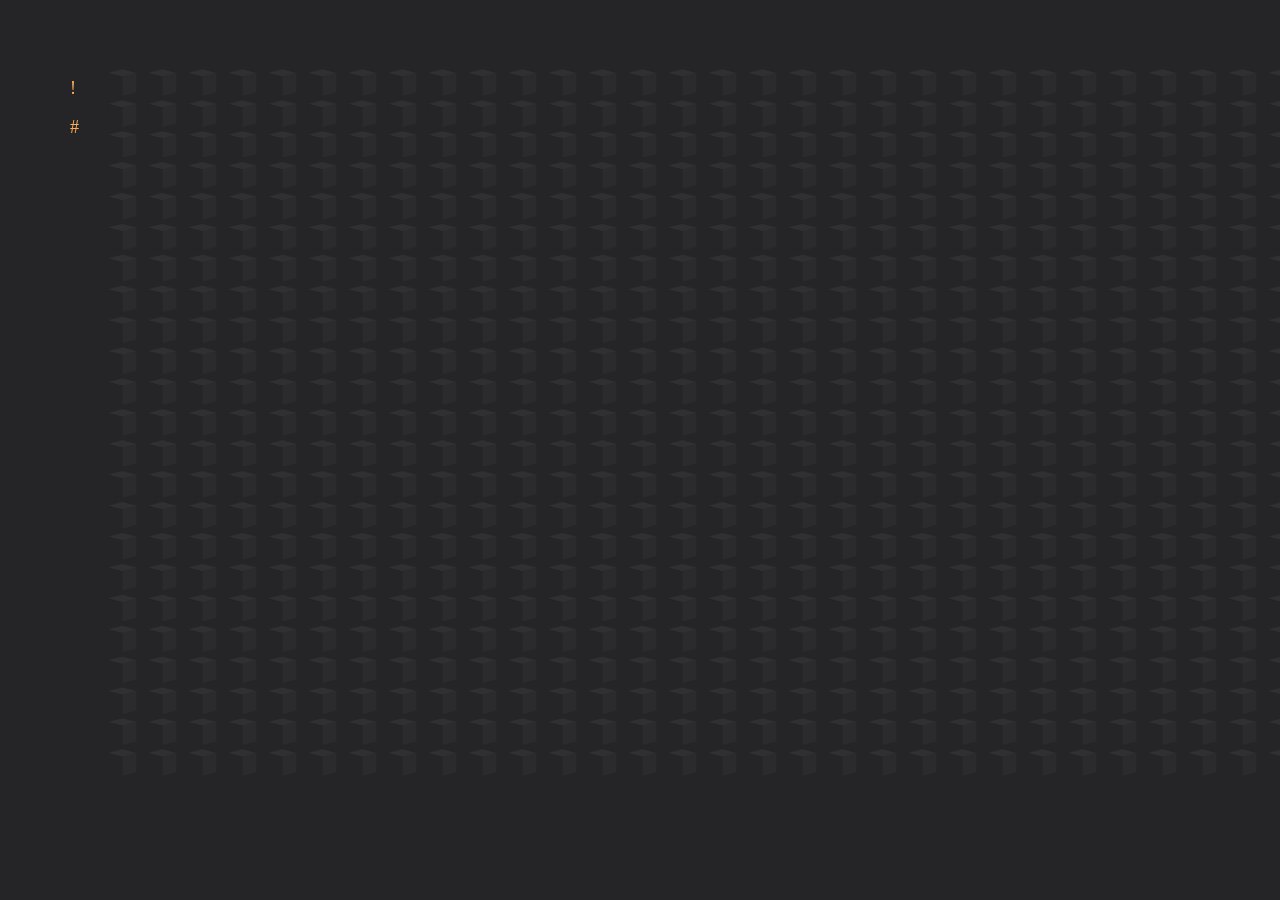
==== projects/p2/index.html @ 1b1463ac "edit" ====
<html>
    <head>
 		<meta charset="utf-8">
        <meta http-equiv="X-UA-Compatible" content="IE=edge,chrome=1">
        <title>Typeface</title>
        <script src="assets/js/jquery.min.js"></script>
		<script src="assets/js/script.js"></script>
       
        <link rel= "stylesheet" href="assets/css/mains.css">
    	
    </head> 
    <body>
    	
	    <div class="assembly">
			<div class='cube ae'></div>
			<div class='cube a ae'></div>
			<div class='cube a ae'></div>
			<div class='cube a ae'></div>
			<div class='cube a ae'></div>
			<div class='cube'></div>
			<div class='cube'></div>
			<div class='cube'></div>
			<div class='cube'></div>
			<div class='cube'></div>
			<div class='cube'></div>
			<div class='cube'></div>
			<div class="cube a"></div>
			<div class='cube a'></div>
			<div class='cube a'></div>
			<div class='cube a'></div>
			<div class='cube a'></div>
			<div class='cube'></div>
			<div class='cube a'></div>
			<div class='cube a'></div>
			<div class='cube a'></div>
			<div class='cube a'></div>
			<div class='cube'></div>
			
		
			  
		</div>
		<div class='second'>
		  	<div class="cube a ae"></div>
			<div class='cube ae'></div>
			<div class='cube a ae'></div>
			<div class='cube ae'></div>
			<div class='cube ae'></div>
			<div class='cube'></div>
			<div class='cube a'></div>
			<div class='cube a'></div>
			<div class='cube a'></div>
			<div class='cube a'></div>
			<div class='cube a'></div>
			<div class='cube'></div>
			<div class="cube a"></div>
			<div class='cube'></div>
			<div class='cube a'></div>
			<div class='cube'></div>
			<div class='cube'></div>
			<div class='cube'></div>
			<div class='cube'></div>
			<div class='cube'></div>
			<div class='cube'></div>
			<div class='cube'></div>
			<div class='cube a'></div>
				 	
				  
		</div>
		<div class='third'>
			<div class="cube ae"></div>
			<div class='cube a ae'></div>
			<div class='cube a ae'></div>
			<div class='cube a ae'></div>
			<div class='cube a ae'></div>
			<div class='cube'></div>
			<div class='cube'></div>
			<div class='cube'></div>
			<div class='cube'></div>
			<div class='cube'></div>
			<div class='cube'></div>
			<div class='cube'></div>
			<div class="cube "></div>
			<div class='cube a'></div>
			<div class='cube'></div>
			<div class='cube'></div>
			<div class='cube'></div>
			<div class='cube'></div>
			<div class='cube'></div>
			<div class='cube'></div>
			<div class='cube a'></div>
			<div class='cube a'></div>
			<div class='cube'></div>
		</div> 
		
		<div class='fourth'>
			<div class="cube"></div>
			<div class='cube'></div>
			<div class='cube'></div>
			<div class='cube'></div>
			<div class='cube'></div>
			<div class='cube'></div>
			<div class='cube'></div>
			<div class='cube'></div>
			<div class='cube'></div>
			<div class='cube'></div>
			<div class='cube'></div>
			<div class='cube'></div>
			<div class="cube"></div>
			<div class='cube'></div>
			<div class='cube'></div>
			<div class='cube'></div>
			<div class='cube'></div>
			<div class='cube'></div>
			<div class='cube'></div>
			<div class='cube'></div>
			<div class='cube'></div>
			<div class='cube'></div>
			<div class='cube a'></div>
		</div> 
		<div class='fifth'>
			<div class="cube a be "></div>
			<div class='cube a  be'></div>
			<div class='cube a be'></div>
			<div class='cube a be'></div>
			<div class='cube a be'></div>
			<div class='cube'></div>
			<div class='cube a'></div>
			<div class='cube '></div>
			<div class='cube '></div>
			<div class='cube '></div>
			<div class='cube a'></div>
			<div class='cube'></div>
			<div class="cube"></div>
			<div class='cube a'></div>
			<div class='cube a'></div>
			<div class='cube a'></div>
			<div class='cube'></div>
			<div class='cube'></div>
			<div class='cube a'></div>
			<div class='cube a'></div>
			<div class='cube a'></div>
			<div class='cube a'></div>
			<div class='cube'></div>
		</div> 
		<div class='sixth'>
			<div class="cube a be"></div>
			<div class='cube be'></div>
			<div class='cube a be'></div>
			<div class='cube  be'></div>
			<div class='cube a be'></div>
			<div class='cube'></div>
			<div class='cube a'></div>
			<div class='cube a'></div>
			<div class='cube a'></div>
			<div class='cube a'></div>
			<div class='cube a'></div>
			<div class='cube'></div>
			<div class="cube a"></div>
			<div class='cube'></div>
			<div class='cube '></div>
			<div class='cube '></div>
			<div class='cube a'></div>
			<div class='cube'></div>
			<div class='cube'></div>
			<div class='cube'></div>
			<div class='cube'></div>
			<div class='cube'></div>
			<div class='cube'></div>
		</div> 
		<div class='seventh'>
			<div class="cube be"></div>
			<div class='cube a be'></div>
			<div class='cube be'></div>
			<div class='cube a be'></div>
			<div class='cube be'></div>
			<div class='cube '></div>
			<div class='cube a'></div>
			<div class='cube'></div>
			<div class='cube'></div>
			<div class='cube'></div>
			<div class='cube '></div>
			<div class='cube '></div>
			<div class="cube  "></div>
			<div class='cube num  a'></div>
			<div class='cube num  a'></div>
			<div class='cube num a'></div>
			<div class='cube num'></div>
			<div class='cube num'></div>
			<div class='cube a'></div>
			<div class='cube a'></div>
			<div class='cube'></div>
			<div class='cube a'></div>
			<div class='cube a'></div>
		</div> 
		<div class='eight'>
			<div class="cube  "></div>
			<div class='cube  '></div>
			<div class='cube '></div>
			<div class='cube '></div>
			<div class='cube num'></div>
			<div class='cube num'></div>
			<div class='cube num'></div>
			<div class='cube num'></div>
			<div class='cube num'></div>
			<div class='cube'></div>
			<div class='cube'></div>
			<div class='cube '></div>
			<div class="cube "></div>
			<div class='cube num '></div>
			<div class='cube'></div>
			<div class='cube num'></div>
			<div class='cube a'></div>
			<div class='cube num '></div>
			<div class='cube'></div>
			<div class='cube'></div>
			<div class='cube a'></div>
			<div class='cube'></div>
			<div class='cube'></div>
		</div> 
		<div class='nine'>
			<div class="cube c"></div>
			<div class='cube a c '></div>
			<div class='cube a c'></div>
			<div class='cube a c'></div>
			<div class='cube c'></div>
			<div class='cube'></div>
			<div class='cube a'></div>
			<div class='cube a'></div>
			<div class='cube a'></div>
			<div class='cube a'></div>
			<div class='cube a'></div>
			<div class='cube'></div>
			<div class="cube"></div>
			<div class='cube num'></div>
			<div class='cube'></div>
			<div class='cube num'></div>
			<div class='cube num'></div>
			<div class='cube num'></div>
			<div class='cube a'></div>
			<div class='cube a'></div>
			<div class='cube'></div>
			<div class='cube a'></div>
			<div class='cube a'></div>
		</div>
		<div class='ten'>
			<div class="cube a c "></div>
			<div class='cube c '></div>
			<div class='cube c '></div>
			<div class='cube c '></div>
			<div class='cube a c  '></div>
			<div class='cube '></div>
			<div class='cube '></div>
			<div class='cube a'></div>
			<div class='cube'></div>
			<div class='cube a'></div>
			<div class='cube'></div>
			<div class='cube'></div>
			<div class="cube a"></div>
			<div class='cube a'></div>
			<div class='cube a'></div>
			<div class='cube a' ></div>
			<div class='cube a'></div>
			<div class='cube'></div>
			<div class='cube'></div>
			<div class='cube'></div>
			<div class='cube'></div>
			<div class='cube'></div>
			<div class='cube'></div>
		</div>
		<div class='eleven'>
			<div class="cube c"></div>
			<div class='cube a c'></div>
			<div class='cube c'></div>
			<div class='cube a c'></div>
			<div class='cube c num'></div>
			<div class='cube'></div>
			<div class='cube a num'></div>
			<div class='cube num'></div>
			<div class='cube num'></div>
			<div class='cube'></div>
			<div class='cube a'></div>
			<div class='cube'></div>
			<div class="cube a"></div>
			<div class='cube'></div>
			<div class='cube a'></div>
			<div class='cube'></div>
			<div class='cube'></div>
			<div class='cube'></div>
			<div class='cube a'></div>
			<div class='cube a'></div>
			<div class='cube'></div>
			<div class='cube'></div>
			<div class='cube'></div>
		</div>
		<div class='twelve'>
			<div class="cube  "></div>
			<div class='cube  '></div>
			<div class='cube bbb ddd'></div>
			<div class='cube  bbb ddd'></div>
			<div class='cube num bbb ddd'></div>
			<div class='cube  aaa bbb ccc ddd'></div>
			<div class='cube num aaa bbb ccc ddd'></div>
			<div class='cube aaa bbb ccc ddd'></div>
			<div class='cube num aaa bbb ccc ddd'></div>
			<div class='cube aaa bbb ccc ddd'></div>
			<div class='cube aaa bbb ccc ddd'></div>
			<div class='cube aaa bbb ccc ddd'></div>
			<div class="cube aaa bbb ccc ddd"></div>
			<div class='cube a aaa bbb ccc ddd'></div>
			<div class='cube aaa bbb ddd'></div>
			<div class='cube a aaa bbb ddd'></div>
			<div class='cube a aaa bbb ddd'></div>
			<div class='cube'></div>
			<div class='cube'></div>
			<div class='cube'></div>
			<div class='cube a '></div>
			<div class='cube a'></div>
			<div class='cube a'></div>
		</div>
		<div class='thirteen'>
			<div class="cube a d"></div>
			<div class='cube a d'></div>
			<div class='cube a d bbb ddd'></div>
			<div class='cube a d bbb ddd'></div>
			<div class='cube num a d bbb ddd'></div>
			<div class='cube num bbb aaa ccc'></div>
			<div class='cube num a bbb  ccc aaa'></div>
			<div class='cube a bbb  ccc aaa'></div>
			<div class='cube num a bbb  ccc aaa bbb'></div>
			<div class='cube a bbb  ccc aaa bbb'></div>
			<div class='cube a bbb  ccc aaa bbb'></div>
			<div class='cube bbb  aaa ccc'></div>
			<div class="cube bbb aaa ccc"></div>
			<div class='cube bbb aaa ccc'></div>
			<div class='cube bbb aaa'></div>
			<div class='cube bbb aaa'></div>
			<div class='cube bbb aaa'></div>
			<div class='cube'></div>
			<div class='cube a'></div>
			<div class='cube a'></div>
			<div class='cube '></div>
			<div class='cube '></div>
			<div class='cube '></div>
		</div>
		<div class='fourteen'>
			<div class="cube a d"></div>
			<div class='cube d'></div>
			<div class='cube d bbb ddd'></div>
			<div class='cube d bbb ddd'></div>
			<div class='cube a d bbb ddd'></div>
			<div class='cube bbb aaa ccc'></div>
			<div class='cube bbb aaa ccc'></div>
			<div class='cube bbb aaa ccc'></div>
			<div class='cube aaa bbb ccc'></div>
			<div class='cube aaa bbb ccc'></div>
			<div class='cube a aaa bbb ccc'></div>
			<div class='cube bbb aaa ccc'></div>
			<div class="cube bbb aaa ccc"></div>
			<div class='cube bbb a aaa ccc'></div>
			<div class='cube bbb aaa '></div>
			<div class='cube bbb a aaa'></div>
			<div class='cube bbb aaa' ></div>
			<div class='cube '></div>
			<div class='cube '></div>
			<div class='cube '></div>
			<div class='cube'></div>
			<div class='cube'></div>
			<div class='cube'></div>
		</div>
		<div class='fifteen'>
			<div class="cube d"></div>
			<div class='cube a d'></div>
			<div class='cube a d aaa bbb ccc ddd'></div>
			<div class='cube a d aaa bbb ccc ddd' ></div>
			<div class='cube  num d aaa bbb ccc ddd'></div>
			<div class='cube'></div>
			<div class='cube num '></div>
			<div class='cube'></div>
			<div class='cube num  aaa bbb'></div>
			<div class='cube aaa bbb'></div>
			<div class='cube a aaa bbb'></div>
			<div class='cube'></div>
			<div class="cube a"></div>
			<div class='cube'></div>
			<div class='cube bbb ccc a'></div>
			<div class='cube bbb ccc'></div>
			<div class='cube bbb ccc a'></div>
			<div class='cube '></div>
			<div class='cube a '></div>
			<div class='cube '></div>
			<div class='cube'></div>
			<div class='cube a'></div>
			<div class='cube a'></div>
		</div>
		<div class='sixteen'>
			<div class="cube "></div>
			<div class='cube '></div>
			<div class='cube aaa bbb ccc ddd'></div>
			<div class='cube aaa bbb ccc ddd'></div>
			<div class='cube  num aaa bbb ccc ddd'></div>
			<div class='cube'></div>
			<div class='cube num '></div>
			<div class='cube'></div>
			<div class='cube num  aaa bbb'></div>
			<div class='cube aaa bbb'></div>
			<div class='cube aaa bbb'></div>
			<div class='cube'></div>
			<div class="cube"></div>
			<div class='cube a'></div>
			<div class='cube bbb ccc'></div>
			<div class='cube bbb ccc a'></div>
			<div class='cube bbb ccc'></div>
			<div class='cube'></div>
			<div class='cube a'></div>
			<div class='cube'></div>
			<div class='cube a'></div>
			<div class='cube'></div>
			<div class='cube a'></div>
		</div>
		<div class='seventeen'>
			<div class="cube a "></div>
			<div class='cube a '></div>
			<div class='cube a aaa bbb ccc'></div>
			<div class='cube a aaa bbb ccc'></div>
			<div class='cube  num a aaa bbb ccc'></div>
			<div class='cube num '></div>
			<div class='cube  num a'></div>
			<div class='cube  num a'></div>
			<div class='cube  num a aaa bbb'></div>
			<div class='cube a aaa bbb'></div>
			<div class='cube a aaa bbb'></div>
			<div class='cube'></div>
			<div class="cube"></div>
			<div class='cube'></div>
			<div class='cube bbb ccc'></div>
			<div class='cube bbb ccc'></div>
			<div class='cube bbb ccc'></div>
			<div class='cube '></div>
			<div class='cube a '></div>
			<div class='cube a '></div>
			<div class='cube'></div>
			<div class='cube'></div>
			<div class='cube a'></div>
		</div>
		<div class='eighteen'>
			<div class="cube a "></div>
			<div class='cube '></div>
			<div class='cube a'></div>
			<div class='cube '></div>
			<div class='cube a'></div>
			<div class='cube aaa bbb ccc'></div>
			<div class='cube aaa bbb ccc'></div>
			<div class='cube a aaa bbb ccc'></div>
			<div class='cube aaa'></div>
			<div class='cube aaa'></div>
			<div class='cube aaa'></div>
			<div class='cube aaa bbb ccc'></div>
			<div class="cube aaa a bbb ccc"></div>
			<div class='cube aaa bbb ccc'></div>
			<div class='cube aaa '></div>
			<div class='cube aaa '></div>
			<div class='cube aaa '></div>
			<div class='cube '></div>
			<div class='cube '></div>
			<div class='cube '></div>
			<div class='cube'></div>
			<div class='cube'></div>
			<div class='cube'></div>
			
			
		</div>
		<div class='nineteen'>
			<div class="cube a "></div>
			<div class='cube '></div>
			<div class='cube a'></div>
			<div class='cube '></div>
			<div class='cube num a'></div>
			<div class='cube num aaa bbb ccc'></div>
			<div class='cube num aaa bbb ccc'></div>
			<div class='cube aaa bbb ccc'></div>
			<div class='cube a aaa'></div>
			<div class='cube aaa'></div>
			<div class='cube aaa'></div>
			<div class='cube ccc aaa bbb'></div>
			<div class="cube ccc a aaa bbb"></div>
			<div class='cube ccc a aaa bbb'></div>
			<div class='cube a aaa'></div>
			<div class='cube a aaa'></div>
			<div class='cube a aaa'></div>
			<div class='cube'></div>
			<div class='cube'></div>
			<div class='cube'></div>
			<div class='cube'></div>
			<div class='cube'></div>
			<div class='cube '></div>
		
		</div>
		<div class='twenty'>
			<div class="cube "></div>
			<div class='cube '></div>
			<div class='cube'></div>
			<div class='cube '></div>
			<div class='cube'></div>
			<div class='cube aaa bbb ccc'></div>
			<div class='cube num aaa bbb ccc'></div>
			<div class='cube a aaa bbb ccc'></div>
			<div class='cube aaa'></div>
			<div class='cube aaa'></div>
			<div class='cube aaa'></div>
			<div class='cube aaa bbb ccc'></div>
			<div class="cube a aaa bbb ccc"></div>
			<div class='cube aaa bbb ccc'></div>
			<div class='cube aaa'></div>
			<div class='cube aaa'></div>
			<div class='cube aaa'></div>
			<div class='cube'></div>
			<div class='cube'></div>
			<div class='cube'></div>
			<div class='cube a'></div>
			<div class='cube'></div>
			<div class='cube'></div>
		
		</div>
		<div class='twentyone'>
			<div class="cube a"></div>
			<div class='cube a '></div>
			<div class='cube a'></div>
			<div class='cube a '></div>
			<div class='cube num a'></div>
			<div class='cube num '></div>
			<div class='cube num a'></div>
			<div class='cube num a'></div>
			<div class='cube num a'></div>
			<div class='cube a'></div>
			<div class='cube a'></div>
			<div class='cube'></div>
			<div class="cube"></div>
			<div class='cube'></div>
			<div class='cube'></div>
			<div class='cube'></div>
			<div class='cube'></div>
			<div class='cube'></div>
			<div class='cube'></div>
			<div class='cube'></div>
			<div class='cube'></div>
			<div class='cube'></div>
			<div class='cube'></div>
		
		</div>
		<div class='twentytwo'>
			<div class="cube a"></div>
			<div class='cube '></div>
			<div class='cube a'></div>
			<div class='cube '></div>
			<div class='cube'></div>
			<div class='cube '></div>
			<div class='cube'></div>
			<div class='cube'></div>
			<div class='cube'></div>
			<div class='cube'></div>
			<div class='cube'></div>
			<div class='cube '></div>
			<div class="cube a"></div>
			<div class='cube a'></div>
			<div class='cube a'></div>
			<div class='cube a'></div>
			<div class='cube a'></div>
			<div class='cube'></div>
			<div class='cube'></div>
			<div class='cube'></div>
			<div class='cube'></div>
			<div class='cube'></div>
			<div class='cube'></div>
		
		</div>
		<div class='twenthree'>
			<div class="cube a "></div>
			<div class='cube '></div>
			<div class='cube'></div>
			<div class='cube '></div>
			<div class='cube num'></div>
			<div class='cube num '></div>
			<div class='cube num a'></div>
			<div class='cube a'></div>
			<div class='cube num a'></div>
			<div class='cube a'></div>
			<div class='cube a'></div>
			<div class='cube'></div>
			<div class="cube"></div>
			<div class='cube'></div>
			<div class='cube'></div>
			<div class='cube'></div>
			<div class='cube a'></div>
			<div class='cube'></div>
			<div class='cube'></div>
			<div class='cube'></div>
			<div class='cube a'></div>
			<div class='cube a'></div>
			<div class='cube'></div>
		
		</div>
		<div class='twentyfour'>
			<div class="cube "></div>
			<div class='cube '></div>
			<div class='cube'></div>
			<div class='cube '></div>
			<div class='cube num'></div>
			<div class='cube'></div>
			<div class='cube num'></div>
			<div class='cube a'></div>
			<div class='cube num'></div>
			<div class='cube'></div>
			<div class='cube'></div>
			<div class='cube'></div>
			<div class="cube a"></div>
			<div class='cube a'></div>
			<div class='cube a'></div>
			<div class='cube a'></div>
			<div class='cube a'></div>
			<div class='cube'></div>
			<div class='cube'></div>
			<div class='cube'></div>
			<div class='cube'></div>
			<div class='cube'></div>
			<div class='cube'></div>
		
		</div>
		<div class='twentyfive'>
			<div class="cube  "></div>
			<div class='cube a'></div>
			<div class='cube a'></div>
			<div class='cube a '></div>
			<div class='cube num'></div>
			<div class='cube '></div>
			<div class='cube num'></div>
			<div class='cube num'></div>
			<div class='cube num a'></div>
			<div class='cube'></div>
			<div class='cube'></div>
			<div class='cube'></div>
			<div class="cube"></div>
			<div class='cube'></div>
			<div class='cube'></div>
			<div class='cube'></div>
			<div class='cube'></div>
			<div class='cube'></div>
			<div class='cube'></div>
			<div class='cube'></div>
			<div class='cube'></div>
			<div class='cube'></div>
			<div class='cube'></div>
		
		</div>
		<div class='twentysix'>
			<div class="cube a "></div>
			<div class='cube '></div>
			<div class='cube '></div>
			<div class='cube a'></div>
			<div class='cube a'></div>
			<div class='cube'></div>
			<div class='cube a'></div>
			<div class='cube a'></div>
			<div class='cube a'></div>
			<div class='cube a'></div>
			<div class='cube a'></div>
			<div class='cube'></div>
			<div class="cube a"></div>
			<div class='cube a'></div>
			<div class='cube a'></div>
			<div class='cube a'></div>
			<div class='cube '></div>
			<div class='cube'></div>
			<div class='cube'></div>
			<div class='cube a'></div>
			<div class='cube'></div>
			<div class='cube'></div>
			<div class='cube'></div>
		
		</div>
		<div class='twentyseven'>
			<div class="cube "></div>
			<div class='cube a '></div>
			<div class='cube'></div>
			<div class='cube a'></div>
			<div class='cube'></div>
			<div class='cube'></div>
			<div class='cube'></div>
			<div class='cube'></div>
			<div class='cube'></div>
			<div class='cube'></div>
			<div class='cube'></div>
			<div class='cube'></div>
			<div class="cube"></div>
			<div class='cube'></div>
			<div class='cube'></div>
			<div class='cube'></div>
			<div class='cube a'></div>
			<div class='cube'></div>
			<div class='cube'></div>
			<div class='cube a'></div>
			<div class='cube'></div>
			<div class='cube'></div>
			<div class='cube'></div>
		
		</div>
		<div class='twentyeight'>
			<div class="cube "></div>
			<div class='cube  '></div>
			<div class='cube'></div>
			<div class='cube '></div>
			<div class='cube'></div>
			<div class='cube '></div>
			<div class='cube '></div>
			<div class='cube a'></div>
			<div class='cube a'></div>
			<div class='cube a'></div>
			<div class='cube '></div>
			<div class='cube'></div>
			<div class="cube a"></div>
			<div class='cube a'></div>
			<div class='cube a'></div>
			<div class='cube a'></div>
			<div class='cube '></div>
			<div class='cube'></div>
			<div class='cube'></div>
			<div class='cube '></div>
			<div class='cube'></div>
			<div class='cube'></div>
			<div class='cube'></div>
		
		</div>
		<div class='twentynine'>
			<div class="cube a"></div>
			<div class='cube a '></div>
			<div class='cube a'></div>
			<div class='cube a'></div>
			<div class='cube a'></div>
			<div class='cube'></div>
			<div class='cube a'></div>
			<div class='cube'></div>
			<div class='cube'></div>
			<div class='cube'></div>
			<div class='cube a'></div>
			<div class='cube'></div>
			<div class="cube"></div>
			<div class='cube'></div>
			<div class='cube'></div>
			<div class='cube'></div>
			<div class='cube'></div>
			<div class='cube'></div>
			<div class='cube'></div>
			<div class='cube a'></div>
			<div class='cube'></div>
			<div class='cube'></div>
			<div class='cube'></div>
		
		</div>
		<div class='minpower'>
			<div class="cube "></div>
			<div class='cube  '></div>
			<div class='cube a' ></div>
			<div class='cube '></div>
			<div class='cube'></div>
			<div class='cube'></div>
			<div class='cube '></div>
			<div class='cube a'></div>
			<div class='cube a'></div>
			<div class='cube a'></div>
			<div class='cube'></div>
			<div class='cube'></div>
			<div class="cube"></div>
			<div class='cube'></div>
			<div class='cube'></div>
			<div class='cube'></div>
			<div class='cube'></div>
			<div class='cube'></div>
			<div class='cube'></div>
			<div class='cube a'></div>
			<div class='cube'></div>
			<div class='cube'></div>
			<div class='cube'></div>
		
		</div>
		<div class='minzzang'>
			<div class="cube a"></div>
			<div class='cube a '></div>
			<div class='cube a'></div>
			<div class='cube a'></div>
			<div class='cube a'></div>
			<div class='cube'></div>
			<div class='cube'></div>
			<div class='cube'></div>
			<div class='cube'></div>
			<div class='cube'></div>
			<div class='cube'></div>
			<div class='cube'></div>
			<div class="cube"></div>
			<div class='cube'></div>
			<div class='cube'></div>
			<div class='cube'></div>
			<div class='cube'></div>
			<div class='cube'></div>
			<div class='cube'></div>
			<div class='cube'></div>
			<div class='cube'></div>
			<div class='cube'></div>
			<div class='cube'></div>
		
		</div>
		<div class="menu">
			<p class="an"> ! </p>
			<p class="bn">#</p>
		</div>
	</body>
</html>
---- projects/p2/assets/css/mains.css ----
body {
  background: #252527;
 
}


div, :before, :after {
  position: absolute;
  top: 150px;
  left: 70px;
  
          transform-style: preserve-3d;
  background: currentColor;
}
.cube {
 
  width: 20px;
  height: 20px;
  -webkit-transform: translateZ(1em);
          transform: translateZ(1em);
 
}


.cube:before, .cube:after {
  width: inherit;
  height: inherit;
  content: '';
}


.cube:before {
  top: 0;
  left: 100%;
  -webkit-transform-origin: 0 50%;
          transform-origin: 0 50%;
  -webkit-transform: rotateY(90deg);
          transform: rotateY(90deg);
  -webkit-filter: brightness(1.15);
          filter: brightness(1.15);
}
.cube:after {
  top: -100%;
  left: 0;
  -webkit-transform-origin: 50% bottom;
          transform-origin: 50% bottom;
  -webkit-transform: rotateX(90deg);
          transform: rotateX(90deg);
  -webkit-filter: brightness(1.3);
          filter: brightness(1.3);
}
.assembly {
  -webkit-transform: rotateX(-15deg) rotateY(-45deg) ;
          transform: rotateX(-15deg) rotateY(-45deg);

} 

.assembly > :nth-child(22n + 1) {
  top: calc(50% + -6em);
  color: #252527;
  
}

.assembly > :nth-child(22n + 2) {
  top: calc(50% + -4em);
  color: #252527;
 
}

.assembly > :nth-child(22n + 3) {
  top: calc(50% + -2em);
  color: #252527;
}


.assembly > :nth-child(22n + 4) {
  top: calc(50% + 0em);
  color: #252527;
}

.assembly > :nth-child(22n + 5) {
  top: calc(50% + 2em);
  color: #252527;
}

.assembly > :nth-child(22n + 6) {
  top: calc(50% + 4em);
  color: #252527;
}
.assembly > :nth-child(22n + 7) {
  top: calc(50% + 6em);
  color: #252527;
}
.assembly > :nth-child(22n + 8) {
  top: calc(50% + 8em);
  color: #252527;
}
.assembly > :nth-child(22n + 9) {
  top: calc(50% + 10em);
  color: #252527;
}
.assembly > :nth-child(22n + 10) {
  top: calc(50% + 12em);
  color: #252527;
}
.assembly > :nth-child(22n + 11) {
  top: calc(50% + 14em);
  color: #252527;
}

.assembly > :nth-child(22n + 12) {
  top: calc(50% + 16em);
  color: #252527;
}
.assembly > :nth-child(22n + 13) {
  top: calc(50% + 18em);
  color: #252527;
}
.assembly > :nth-child(22n + 14) {
  top: calc(50% + 20em);
  color: #252527;
}
.assembly > :nth-child(22n + 15) {
  top: calc(50% + 22em);
  color: #252527;
}
.assembly > :nth-child(22n + 16) {
  top: calc(50% + 24em);
  color: #252527;
}
.assembly > :nth-child(22n + 17) {
  top: calc(50% + 26em);
  color: #252527;
}
.assembly > :nth-child(22n + 18) {
  top: calc(50% + 28em);
  color: #252527;
}
.assembly > :nth-child(22n + 19) {
  top: calc(50% + 30em);
  color: #252527;
}
.assembly > :nth-child(22n + 20) {
  top: calc(50% + 32em);
  color: #252527;
}
.assembly > :nth-child(22n + 21) {
  top: calc(50% + 34em);
  color: #252527;
}
.assembly > :nth-child(22n + 22) {
  top: calc(50% + 36em);
  color: #252527;
}
.assembly > :nth-child(22n + 23) {
  top: calc(50% + 38em);
  color: #252527;
}

.second  {
  background-color: pink;
  float: left;
  left:110px;
  -webkit-transform: rotateX(-15deg) rotateY(-45deg);
          transform: rotateX(-15deg) rotateY(-45deg);
}
.second > :nth-child(22n + 1) {
  top: calc(50% + -6em);
  color: #252527;
  animation-delay: -2.2s;
}

.second > :nth-child(22n + 2) {
  top: calc(50% + -4em);
  color: #252527;
  animation-delay: -2.2s;
}

.second > :nth-child(22n + 3) {
  top: calc(50% + -2em);
  color: #252527;
}


.second > :nth-child(22n + 4) {
  top: calc(50% + 0em);
  color: #252527;
}

.second > :nth-child(22n + 5) {
  top: calc(50% + 2em);
  color: #252527;
}

.second > :nth-child(22n + 6) {
  top: calc(50% + 4em);
  color: #252527;
}
.second > :nth-child(22n + 7) {
  top: calc(50% + 6em);
  color: #252527;
}
.second > :nth-child(22n + 8) {
  top: calc(50% + 8em);
  color: #252527;
}
.second > :nth-child(22n + 9) {
  top: calc(50% + 10em);
  color: #252527;
}
.second > :nth-child(22n + 10) {
  top: calc(50% + 12em);
  color: #252527;
}
.second > :nth-child(22n + 11) {
  top: calc(50% + 14em);
  color: #252527;
}

.second > :nth-child(22n + 12) {
  top: calc(50% + 16em);
  color: #252527;
}
.second > :nth-child(22n + 13) {
  top: calc(50% + 18em);
  color: #252527;
}
.second > :nth-child(22n + 14) {
  top: calc(50% + 20em);
  color: #252527;
}
.second > :nth-child(22n + 15) {
  top: calc(50% + 22em);
  color: #252527;
}
.second > :nth-child(22n + 16) {
  top: calc(50% + 24em);
  color: #252527;
}
.second > :nth-child(22n + 17) {
  top: calc(50% + 26em);
  color: #252527;
}
.second > :nth-child(22n + 18) {
  top: calc(50% + 28em);
  color: #252527;
}
.second > :nth-child(22n + 19) {
  top: calc(50% + 30em);
  color: #252527;
}
.second > :nth-child(22n + 20) {
  top: calc(50% + 32em);
  color: #252527;
}
.second > :nth-child(22n + 21) {
  top: calc(50% + 34em);
  color: #252527;
}
.second > :nth-child(22n + 22) {
  top: calc(50% + 36em);
  color: #252527;
}
.second > :nth-child(22n + 23) {
  top: calc(50% + 38em);
  color: #252527;
}


.third {
  float: left;
  left:150px;
  -webkit-transform: rotateX(-15deg) rotateY(-45deg);
          transform: rotateX(-15deg) rotateY(-45deg);
}
.third > :nth-child(22n + 1) {
  top: calc(50% + -6em);
  color: #252527;
  animation-delay: -2.2s;
}

.third > :nth-child(22n + 2) {
  top: calc(50% + -4em);
  color: #252527;
  animation-delay: -2.2s;
}

.third > :nth-child(22n + 3) {
  top: calc(50% + -2em);
  color: #252527;
}


.third > :nth-child(22n + 4) {
  top: calc(50% + 0em);
  color: #252527;
}

.third > :nth-child(22n + 5) {
  top: calc(50% + 2em);
  color: #252527;
}

.third > :nth-child(22n + 6) {
  top: calc(50% + 4em);
  color: #252527;
}
.third > :nth-child(22n + 7) {
  top: calc(50% + 6em);
  color: #252527;
}
.third > :nth-child(22n + 8) {
  top: calc(50% + 8em);
  color: #252527;
}
.third > :nth-child(22n + 9) {
  top: calc(50% + 10em);
  color: #252527;
}
.third > :nth-child(22n + 10) {
  top: calc(50% + 12em);
  color: #252527;
}
.third > :nth-child(22n + 11) {
  top: calc(50% + 14em);
  color: #252527;
}

.third > :nth-child(22n + 12) {
  top: calc(50% + 16em);
  color: #252527;
}
.third > :nth-child(22n + 13) {
  top: calc(50% + 18em);
  color: #252527;
}
.third > :nth-child(22n + 14) {
  top: calc(50% + 20em);
  color: #252527;
}
.third > :nth-child(22n + 15) {
  top: calc(50% + 22em);
  color: #252527;
}
.third > :nth-child(22n + 16) {
  top: calc(50% + 24em);
  color: #252527;
}
.third > :nth-child(22n + 17) {
  top: calc(50% + 26em);
  color: #252527;
}
.third > :nth-child(22n + 18) {
  top: calc(50% + 28em);
  color: #252527;
}
.third > :nth-child(22n + 19) {
  top: calc(50% + 30em);
  color: #252527;
}
.third > :nth-child(22n + 20) {
  top: calc(50% + 32em);
  color: #252527;
}
.third > :nth-child(22n + 21) {
  top: calc(50% + 34em);
  color: #252527;
}
.third > :nth-child(22n + 22) {
  top: calc(50% + 36em);
  color: #252527;
}
.third > :nth-child(22n + 23) {
  top: calc(50% + 38em);
  color: #252527;
}

.fourth{
  float: left;
  left:190px;
  -webkit-transform: rotateX(-15deg) rotateY(-45deg);
          transform: rotateX(-15deg) rotateY(-45deg);
}
.fourth > :nth-child(22n + 1) {
  top: calc(50% + -6em);
  color: #252527;
  animation-delay: -2.2s;
}

.fourth > :nth-child(22n + 2) {
  top: calc(50% + -4em);
  color: #252527;
  animation-delay: -2.2s;
}

.fourth > :nth-child(22n + 3) {
  top: calc(50% + -2em);
  color: #252527;
}


.fourth > :nth-child(22n + 4) {
  top: calc(50% + 0em);
  color: #252527;
}

.fourth > :nth-child(22n + 5) {
  top: calc(50% + 2em);
  color: #252527;
}

.fourth > :nth-child(22n + 6) {
  top: calc(50% + 4em);
  color: #252527;
}
.fourth > :nth-child(22n + 7) {
  top: calc(50% + 6em);
  color: #252527;
}
.fourth > :nth-child(22n + 8) {
  top: calc(50% + 8em);
  color: #252527;
}
.fourth > :nth-child(22n + 9) {
  top: calc(50% + 10em);
  color: #252527;
}
.fourth > :nth-child(22n + 10) {
  top: calc(50% + 12em);
  color: #252527;
}
.fourth > :nth-child(22n + 11) {
  top: calc(50% + 14em);
  color: #252527;
}

.fourth > :nth-child(22n + 12) {
  top: calc(50% + 16em);
  color: #252527;
}
.fourth > :nth-child(22n + 13) {
  top: calc(50% + 18em);
  color: #252527;
}
.fourth > :nth-child(22n + 14) {
  top: calc(50% + 20em);
  color: #252527;
}
.fourth > :nth-child(22n + 15) {
  top: calc(50% + 22em);
  color: #252527;
}
.fourth > :nth-child(22n + 16) {
  top: calc(50% + 24em);
  color: #252527;
}
.fourth > :nth-child(22n + 17) {
  top: calc(50% + 26em);
  color: #252527;
}
.fourth > :nth-child(22n + 18) {
  top: calc(50% + 28em);
  color: #252527;
}
.fourth > :nth-child(22n + 19) {
  top: calc(50% + 30em);
  color: #252527;
}
.fourth > :nth-child(22n + 20) {
  top: calc(50% + 32em);
  color: #252527;
}
.fourth > :nth-child(22n + 21) {
  top: calc(50% + 34em);
  color: #252527;
}
.fourth > :nth-child(22n + 22) {
  top: calc(50% + 36em);
  color: #252527;
}
.fourth > :nth-child(22n + 23) {
  top: calc(50% + 38em);
  color: #252527;
}

.fifth{
  float: left;
  left:230px;
  -webkit-transform: rotateX(-15deg) rotateY(-45deg);
          transform: rotateX(-15deg) rotateY(-45deg);
}
.fifth > :nth-child(22n + 1) {
  top: calc(50% + -6em);
  color: #252527;
  animation-delay: -2.2s;
}

.fifth > :nth-child(22n + 2) {
  top: calc(50% + -4em);
  color: #252527;
  animation-delay: -2.2s;
}

.fifth > :nth-child(22n + 3) {
  top: calc(50% + -2em);
  color: #252527;
}


.fifth > :nth-child(22n + 4) {
  top: calc(50% + 0em);
  color: #252527;
}

.fifth > :nth-child(22n + 5) {
  top: calc(50% + 2em);
  color: #252527;
}

.fifth > :nth-child(22n + 6) {
  top: calc(50% + 4em);
  color: #252527;
}
.fifth > :nth-child(22n + 7) {
  top: calc(50% + 6em);
  color: #252527;
}
.fifth > :nth-child(22n + 8) {
  top: calc(50% + 8em);
  color: #252527;
}
.fifth > :nth-child(22n + 9) {
  top: calc(50% + 10em);
  color: #252527;
}
.fifth > :nth-child(22n + 10) {
  top: calc(50% + 12em);
  color: #252527;
}
.fifth > :nth-child(22n + 11) {
  top: calc(50% + 14em);
  color: #252527;
}

.fifth > :nth-child(22n + 12) {
  top: calc(50% + 16em);
  color: #252527;
}
.fifth > :nth-child(22n + 13) {
  top: calc(50% + 18em);
  color: #252527;
}
.fifth > :nth-child(22n + 14) {
  top: calc(50% + 20em);
  color: #252527;
}
.fifth > :nth-child(22n + 15) {
  top: calc(50% + 22em);
  color: #252527;
}
.fifth > :nth-child(22n + 16) {
  top: calc(50% + 24em);
  color: #252527;
}
.fifth > :nth-child(22n + 17) {
  top: calc(50% + 26em);
  color: #252527;
}
.fifth > :nth-child(22n + 18) {
  top: calc(50% + 28em);
  color: #252527;
}
.fifth > :nth-child(22n + 19) {
  top: calc(50% + 30em);
  color: #252527;
}
.fifth > :nth-child(22n + 20) {
  top: calc(50% + 32em);
  color: #252527;
}
.fifth > :nth-child(22n + 21) {
  top: calc(50% + 34em);
  color: #252527;
}
.fifth > :nth-child(22n + 22) {
  top: calc(50% + 36em);
  color: #252527;
}
.fifth > :nth-child(22n + 23) {
  top: calc(50% + 38em);
  color: #252527;
}

.sixth{
  float: left;
  left:270px;
  -webkit-transform: rotateX(-15deg) rotateY(-45deg);
          transform: rotateX(-15deg) rotateY(-45deg);
}
.sixth > :nth-child(22n + 1) {
  top: calc(50% + -6em);
  color: #252527;
  animation-delay: -2.2s;
}

.sixth > :nth-child(22n + 2) {
  top: calc(50% + -4em);
  color: #252527;
  animation-delay: -2.2s;
}

.sixth > :nth-child(22n + 3) {
  top: calc(50% + -2em);
  color: #252527;
}


.sixth > :nth-child(22n + 4) {
  top: calc(50% + 0em);
  color: #252527;
}

.sixth > :nth-child(22n + 5) {
  top: calc(50% + 2em);
  color: #252527;
}

.sixth > :nth-child(22n + 6) {
  top: calc(50% + 4em);
  color: #252527;
}
.sixth > :nth-child(22n + 7) {
  top: calc(50% + 6em);
  color: #252527;
}
.sixth > :nth-child(22n + 8) {
  top: calc(50% + 8em);
  color: #252527;
}
.sixth > :nth-child(22n + 9) {
  top: calc(50% + 10em);
  color: #252527;
}
.sixth > :nth-child(22n + 10) {
  top: calc(50% + 12em);
  color: #252527;
}
.sixth > :nth-child(22n + 11) {
  top: calc(50% + 14em);
  color: #252527;
}

.sixth > :nth-child(22n + 12) {
  top: calc(50% + 16em);
  color: #252527;
}
.sixth > :nth-child(22n + 13) {
  top: calc(50% + 18em);
  color: #252527;
}
.sixth > :nth-child(22n + 14) {
  top: calc(50% + 20em);
  color: #252527;
}
.sixth > :nth-child(22n + 15) {
  top: calc(50% + 22em);
  color: #252527;
}
.sixth > :nth-child(22n + 16) {
  top: calc(50% + 24em);
  color: #252527;
}
.sixth > :nth-child(22n + 17) {
  top: calc(50% + 26em);
  color: #252527;
}
.sixth > :nth-child(22n + 18) {
  top: calc(50% + 28em);
  color: #252527;
}
.sixth > :nth-child(22n + 19) {
  top: calc(50% + 30em);
  color: #252527;
}
.sixth > :nth-child(22n + 20) {
  top: calc(50% + 32em);
  color: #252527;
}
.sixth > :nth-child(22n + 21) {
  top: calc(50% + 34em);
  color: #252527;
}
.sixth > :nth-child(22n + 22) {
  top: calc(50% + 36em);
  color: #252527;
}
.sixth > :nth-child(22n + 23) {
  top: calc(50% + 38em);
  color: #252527;
}

.seventh{
  float: left;
  left:310px;
  -webkit-transform: rotateX(-15deg) rotateY(-45deg);
          transform: rotateX(-15deg) rotateY(-45deg);
}
.seventh > :nth-child(22n + 1) {
  top: calc(50% + -6em);
  color: #252527;
  animation-delay: -2.2s;
}

.seventh > :nth-child(22n + 2) {
  top: calc(50% + -4em);
  color: #252527;
  animation-delay: -2.2s;
}

.seventh > :nth-child(22n + 3) {
  top: calc(50% + -2em);
  color: #252527;
}


.seventh > :nth-child(22n + 4) {
  top: calc(50% + 0em);
  color: #252527;
}

.seventh > :nth-child(22n + 5) {
  top: calc(50% + 2em);
  color: #252527;
}

.seventh > :nth-child(22n + 6) {
  top: calc(50% + 4em);
  color: #252527;
}
.seventh> :nth-child(22n + 7) {
  top: calc(50% + 6em);
  color: #252527;
}
.seventh > :nth-child(22n + 8) {
  top: calc(50% + 8em);
  color: #252527;
}
.seventh > :nth-child(22n + 9) {
  top: calc(50% + 10em);
  color: #252527;
}
.seventh > :nth-child(22n + 10) {
  top: calc(50% + 12em);
  color: #252527;
}
.seventh > :nth-child(22n + 11) {
  top: calc(50% + 14em);
  color: #252527;
}

.seventh > :nth-child(22n + 12) {
  top: calc(50% + 16em);
  color: #252527;
}
.seventh > :nth-child(22n + 13) {
  top: calc(50% + 18em);
  color: #252527;
}
.seventh > :nth-child(22n + 14) {
  top: calc(50% + 20em);
  color: #252527;
}
.seventh > :nth-child(22n + 15) {
  top: calc(50% + 22em);
  color: #252527;
}
.seventh > :nth-child(22n + 16) {
  top: calc(50% + 24em);
  color: #252527;
}
.seventh > :nth-child(22n + 17) {
  top: calc(50% + 26em);
  color: #252527;
}
.seventh > :nth-child(22n + 18) {
  top: calc(50% + 28em);
  color: #252527;
}
.seventh > :nth-child(22n + 19) {
  top: calc(50% + 30em);
  color: #252527;
}
.seventh > :nth-child(22n + 20) {
  top: calc(50% + 32em);
  color: #252527;
}
.seventh > :nth-child(22n + 21) {
  top: calc(50% + 34em);
  color: #252527;
}
.seventh > :nth-child(22n + 22) {
  top: calc(50% + 36em);
  color: #252527;
}
.seventh > :nth-child(22n + 23) {
  top: calc(50% + 38em);
  color: #252527;
}

.eight{
  float: left;
  left:350px;
  -webkit-transform: rotateX(-15deg) rotateY(-45deg);
          transform: rotateX(-15deg) rotateY(-45deg);
}
.eight > :nth-child(22n + 1) {
  top: calc(50% + -6em);
  color: #252527;
  animation-delay: -2.2s;
}

.eight > :nth-child(22n + 2) {
  top: calc(50% + -4em);
  color: #252527;
  animation-delay: -2.2s;
}

.eight > :nth-child(22n + 3) {
  top: calc(50% + -2em);
  color: #252527;
}


.eight > :nth-child(22n + 4) {
  top: calc(50% + 0em);
  color: #252527;
}

.eight > :nth-child(22n + 5) {
  top: calc(50% + 2em);
  color: #252527;
}

.eight > :nth-child(22n + 6) {
  top: calc(50% + 4em);
  color: #252527;
}
.eight> :nth-child(22n + 7) {
  top: calc(50% + 6em);
  color: #252527;
}
.eight > :nth-child(22n + 8) {
  top: calc(50% + 8em);
  color: #252527;
}
.eight > :nth-child(22n + 9) {
  top: calc(50% + 10em);
  color: #252527;
}
.eight > :nth-child(22n + 10) {
  top: calc(50% + 12em);
  color: #252527;
}
.eight > :nth-child(22n + 11) {
  top: calc(50% + 14em);
  color: #252527;
}

.eight > :nth-child(22n + 12) {
  top: calc(50% + 16em);
  color: #252527;
}
.eight > :nth-child(22n + 13) {
  top: calc(50% + 18em);
  color: #252527;
}
.eight > :nth-child(22n + 14) {
  top: calc(50% + 20em);
  color: #252527;
}
.eight > :nth-child(22n + 15) {
  top: calc(50% + 22em);
  color: #252527;
}
.eight > :nth-child(22n + 16) {
  top: calc(50% + 24em);
  color: #252527;
}
.eight > :nth-child(22n + 17) {
  top: calc(50% + 26em);
  color: #252527;
}
.eight > :nth-child(22n + 18) {
  top: calc(50% + 28em);
  color: #252527;
}
.eight > :nth-child(22n + 19) {
  top: calc(50% + 30em);
  color: #252527;
}
.eight > :nth-child(22n + 20) {
  top: calc(50% + 32em);
  color: #252527;
}
.eight > :nth-child(22n + 21) {
  top: calc(50% + 34em);
  color: #252527;
}
.eight > :nth-child(22n + 22) {
  top: calc(50% + 36em);
  color: #252527;
}
.eight > :nth-child(22n + 23) {
  top: calc(50% + 38em);
  color: #252527;
}

.nine{
  float: left;
  left:390px;
  -webkit-transform: rotateX(-15deg) rotateY(-45deg);
          transform: rotateX(-15deg) rotateY(-45deg);
}
.nine > :nth-child(22n + 1) {
  top: calc(50% + -6em);
  color: #252527;
  animation-delay: -2.2s;
}

.nine > :nth-child(22n + 2) {
  top: calc(50% + -4em);
  color: #252527;
  animation-delay: -2.2s;
}

.nine > :nth-child(22n + 3) {
  top: calc(50% + -2em);
  color: #252527;
}


.nine > :nth-child(22n + 4) {
  top: calc(50% + 0em);
  color: #252527;
}

.nine > :nth-child(22n + 5) {
  top: calc(50% + 2em);
  color: #252527;
}

.nine > :nth-child(22n + 6) {
  top: calc(50% + 4em);
  color: #252527;
}
.nine> :nth-child(22n + 7) {
  top: calc(50% + 6em);
  color: #252527;
}
.nine > :nth-child(22n + 8) {
  top: calc(50% + 8em);
  color: #252527;
}
.nine > :nth-child(22n + 9) {
  top: calc(50% + 10em);
  color: #252527;
}
.nine > :nth-child(22n + 10) {
  top: calc(50% + 12em);
  color: #252527;
}
.nine > :nth-child(22n + 11) {
  top: calc(50% + 14em);
  color: #252527;
}

.nine > :nth-child(22n + 12) {
  top: calc(50% + 16em);
  color: #252527;
}
.nine > :nth-child(22n + 13) {
  top: calc(50% + 18em);
  color: #252527;
}
.nine > :nth-child(22n + 14) {
  top: calc(50% + 20em);
  color: #252527;
}
.nine > :nth-child(22n + 15) {
  top: calc(50% + 22em);
  color: #252527;
}
.nine > :nth-child(22n + 16) {
  top: calc(50% + 24em);
  color: #252527;
}
.nine > :nth-child(22n + 17) {
  top: calc(50% + 26em);
  color: #252527;
}
.nine > :nth-child(22n + 18) {
  top: calc(50% + 28em);
  color: #252527;
}
.nine > :nth-child(22n + 19) {
  top: calc(50% + 30em);
  color: #252527;
}
.nine > :nth-child(22n + 20) {
  top: calc(50% + 32em);
  color: #252527;
}
.nine > :nth-child(22n + 21) {
  top: calc(50% + 34em);
  color: #252527;
}
.nine > :nth-child(22n + 22) {
  top: calc(50% + 36em);
  color: #252527;
}
.nine > :nth-child(22n + 23) {
  top: calc(50% + 38em);
  color: #252527;
}
.ten{
  float: left;
  left:430px;
  -webkit-transform: rotateX(-15deg) rotateY(-45deg);
          transform: rotateX(-15deg) rotateY(-45deg);
}
.ten > :nth-child(22n + 1) {
  top: calc(50% + -6em);
  color: #252527;
  animation-delay: -2.2s;
}

.ten > :nth-child(22n + 2) {
  top: calc(50% + -4em);
  color: #252527;
  animation-delay: -2.2s;
}

.ten > :nth-child(22n + 3) {
  top: calc(50% + -2em);
  color: #252527;
}

.ten > :nth-child(22n + 4) {
  top: calc(50% + 0em);
  color: #252527;
}

.ten > :nth-child(22n + 5) {
  top: calc(50% + 2em);
  color: #252527;
}

.ten > :nth-child(22n + 6) {
  top: calc(50% + 4em);
  color: #252527;
}
.ten> :nth-child(22n + 7) {
  top: calc(50% + 6em);
  color: #252527;
}
.ten > :nth-child(22n + 8) {
  top: calc(50% + 8em);
  color: #252527;
}
.ten > :nth-child(22n + 9) {
  top: calc(50% + 10em);
  color: #252527;
}
.ten > :nth-child(22n + 10) {
  top: calc(50% + 12em);
  color: #252527;
}
.ten > :nth-child(22n + 11) {
  top: calc(50% + 14em);
  color: #252527;
}

.ten > :nth-child(22n + 12) {
  top: calc(50% + 16em);
  color: #252527;
}
.ten > :nth-child(22n + 13) {
  top: calc(50% + 18em);
  color: #252527;
}
.ten > :nth-child(22n + 14) {
  top: calc(50% + 20em);
  color: #252527;
}
.ten > :nth-child(22n + 15) {
  top: calc(50% + 22em);
  color: #252527;
}
.ten > :nth-child(22n + 16) {
  top: calc(50% + 24em);
  color: #252527;
}
.ten > :nth-child(22n + 17) {
  top: calc(50% + 26em);
  color: #252527;
}
.ten > :nth-child(22n + 18) {
  top: calc(50% + 28em);
  color: #252527;
}
.ten > :nth-child(22n + 19) {
  top: calc(50% + 30em);
  color: #252527;
}
.ten > :nth-child(22n + 20) {
  top: calc(50% + 32em);
  color: #252527;
}
.ten > :nth-child(22n + 21) {
  top: calc(50% + 34em);
  color: #252527;
}
.ten > :nth-child(22n + 22) {
  top: calc(50% + 36em);
  color: #252527;
}
.ten > :nth-child(22n + 23) {
  top: calc(50% + 38em);
  color: #252527;
}
.eleven{
  float: left;
  left:470px;
  -webkit-transform: rotateX(-15deg) rotateY(-45deg);
          transform: rotateX(-15deg) rotateY(-45deg);
}
.eleven > :nth-child(22n + 1) {
  top: calc(50% + -6em);
  color: #252527;
  animation-delay: -2.2s;
}

.eleven > :nth-child(22n + 2) {
  top: calc(50% + -4em);
  color: #252527;
  animation-delay: -2.2s;
}

.eleven > :nth-child(22n + 3) {
  top: calc(50% + -2em);
  color: #252527;
}

.eleven > :nth-child(22n + 4) {
  top: calc(50% + 0em);
  color: #252527;
}

.eleven > :nth-child(22n + 5) {
  top: calc(50% + 2em);
  color: #252527;
}

.eleven > :nth-child(22n + 6) {
  top: calc(50% + 4em);
  color: #252527;
}
.eleven> :nth-child(22n + 7) {
  top: calc(50% + 6em);
  color: #252527;
}
.eleven > :nth-child(22n + 8) {
  top: calc(50% + 8em);
  color: #252527;
}
.eleven > :nth-child(22n + 9) {
  top: calc(50% + 10em);
  color: #252527;
}
.eleven > :nth-child(22n + 10) {
  top: calc(50% + 12em);
  color: #252527;
}
.eleven > :nth-child(22n + 11) {
  top: calc(50% + 14em);
  color: #252527;
}

.eleven > :nth-child(22n + 12) {
  top: calc(50% + 16em);
  color: #252527;
}
.eleven > :nth-child(22n + 13) {
  top: calc(50% + 18em);
  color: #252527;
}
.eleven > :nth-child(22n + 14) {
  top: calc(50% + 20em);
  color: #252527;
}
.eleven > :nth-child(22n + 15) {
  top: calc(50% + 22em);
  color: #252527;
}
.eleven > :nth-child(22n + 16) {
  top: calc(50% + 24em);
  color: #252527;
}
.eleven > :nth-child(22n + 17) {
  top: calc(50% + 26em);
  color: #252527;
}
.eleven > :nth-child(22n + 18) {
  top: calc(50% + 28em);
  color: #252527;
}
.eleven > :nth-child(22n + 19) {
  top: calc(50% + 30em);
  color: #252527;
}
.eleven > :nth-child(22n + 20) {
  top: calc(50% + 32em);
  color: #252527;
}
.eleven > :nth-child(22n + 21) {
  top: calc(50% + 34em);
  color: #252527;
}
.eleven > :nth-child(22n + 22) {
  top: calc(50% + 36em);
  color: #252527;
}
.eleven > :nth-child(22n + 23) {
  top: calc(50% + 38em);
  color: #252527;
}
.twelve{
  float: left;
  left:510px;
  -webkit-transform: rotateX(-15deg) rotateY(-45deg);
          transform: rotateX(-15deg) rotateY(-45deg);
}
.twelve > :nth-child(22n + 1) {
  top: calc(50% + -6em);
  color: #252527;
  animation-delay: -2.2s;
}

.twelve > :nth-child(22n + 2) {
  top: calc(50% + -4em);
  color: #252527;
  animation-delay: -2.2s;
}

.twelve > :nth-child(22n + 3) {
  top: calc(50% + -2em);
  color: #252527;
}

.twelve > :nth-child(22n + 4) {
  top: calc(50% + 0em);
  color: #252527;
}

.twelve > :nth-child(22n + 5) {
  top: calc(50% + 2em);
  color: #252527;
}

.twelve > :nth-child(22n + 6) {
  top: calc(50% + 4em);
  color: #252527;
}
.twelve> :nth-child(22n + 7) {
  top: calc(50% + 6em);
  color: #252527;
}
.twelve > :nth-child(22n + 8) {
  top: calc(50% + 8em);
  color: #252527;
}
.twelve > :nth-child(22n + 9) {
  top: calc(50% + 10em);
  color: #252527;
}
.twelve > :nth-child(22n + 10) {
  top: calc(50% + 12em);
  color: #252527;
}
.twelve > :nth-child(22n + 11) {
  top: calc(50% + 14em);
  color: #252527;
}

.twelve > :nth-child(22n + 12) {
  top: calc(50% + 16em);
  color: #252527;
}
.twelve > :nth-child(22n + 13) {
  top: calc(50% + 18em);
  color: #252527;
}
.twelve > :nth-child(22n + 14) {
  top: calc(50% + 20em);
  color: #252527;
}
.twelve > :nth-child(22n + 15) {
  top: calc(50% + 22em);
  color: #252527;
}
.twelve > :nth-child(22n + 16) {
  top: calc(50% + 24em);
  color: #252527;
}
.twelve > :nth-child(22n + 17) {
  top: calc(50% + 26em);
  color: #252527;
}
.twelve > :nth-child(22n + 18) {
  top: calc(50% + 28em);
  color: #252527;
}
.twelve > :nth-child(22n + 19) {
  top: calc(50% + 30em);
  color: #252527;
}
.twelve > :nth-child(22n + 20) {
  top: calc(50% + 32em);
  color: #252527;
}
.twelve > :nth-child(22n + 21) {
  top: calc(50% + 34em);
  color: #252527;
}
.twelve > :nth-child(22n + 22) {
  top: calc(50% + 36em);
  color: #252527;
}
.twelve > :nth-child(22n + 23) {
  top: calc(50% + 38em);
  color: #252527;
}
.thirteen{
  float: left;
  left:550px;
  -webkit-transform: rotateX(-15deg) rotateY(-45deg);
          transform: rotateX(-15deg) rotateY(-45deg);
}
.thirteen > :nth-child(22n + 1) {
  top: calc(50% + -6em);
  color: #252527;
  animation-delay: -2.2s;
}

.thirteen > :nth-child(22n + 2) {
  top: calc(50% + -4em);
  color: #252527;
  animation-delay: -2.2s;
}

.thirteen > :nth-child(22n + 3) {
  top: calc(50% + -2em);
  color: #252527;
}

.thirteen > :nth-child(22n + 4) {
  top: calc(50% + 0em);
  color: #252527;
}

.thirteen > :nth-child(22n + 5) {
  top: calc(50% + 2em);
  color: #252527;
}

.thirteen > :nth-child(22n + 6) {
  top: calc(50% + 4em);
  color: #252527;
}
.thirteen> :nth-child(22n + 7) {
  top: calc(50% + 6em);
  color: #252527;
}
.thirteen > :nth-child(22n + 8) {
  top: calc(50% + 8em);
  color: #252527;
}
.thirteen > :nth-child(22n + 9) {
  top: calc(50% + 10em);
  color: #252527;
}
.thirteen > :nth-child(22n + 10) {
  top: calc(50% + 12em);
  color: #252527;
}
.thirteen > :nth-child(22n + 11) {
  top: calc(50% + 14em);
  color: #252527;
}

.thirteen > :nth-child(22n + 12) {
  top: calc(50% + 16em);
  color: #252527;
}
.thirteen > :nth-child(22n + 13) {
  top: calc(50% + 18em);
  color: #252527;
}
.thirteen > :nth-child(22n + 14) {
  top: calc(50% + 20em);
  color: #252527;
}
.thirteen > :nth-child(22n + 15) {
  top: calc(50% + 22em);
  color: #252527;
}
.thirteen > :nth-child(22n + 16) {
  top: calc(50% + 24em);
  color: #252527;
}
.thirteen > :nth-child(22n + 17) {
  top: calc(50% + 26em);
  color: #252527;
}
.thirteen > :nth-child(22n + 18) {
  top: calc(50% + 28em);
  color: #252527;
}
.thirteen > :nth-child(22n + 19) {
  top: calc(50% + 30em);
  color: #252527;
}
.thirteen > :nth-child(22n + 20) {
  top: calc(50% + 32em);
  color: #252527;
}
.thirteen > :nth-child(22n + 21) {
  top: calc(50% + 34em);
  color: #252527;
}
.thirteen > :nth-child(22n + 22) {
  top: calc(50% + 36em);
  color: #252527;
}
.thirteen > :nth-child(22n + 23) {
  top: calc(50% + 38em);
  color: #252527;
}
.fourteen{
  float: left;
  left:590px;
  -webkit-transform: rotateX(-15deg) rotateY(-45deg);
          transform: rotateX(-15deg) rotateY(-45deg);
}
.fourteen > :nth-child(22n + 1) {
  top: calc(50% + -6em);
  color: #252527;
  animation-delay: -2.2s;
}

.fourteen > :nth-child(22n + 2) {
  top: calc(50% + -4em);
  color: #252527;
  animation-delay: -2.2s;
}

.fourteen > :nth-child(22n + 3) {
  top: calc(50% + -2em);
  color: #252527;
}

.fourteen > :nth-child(22n + 4) {
  top: calc(50% + 0em);
  color: #252527;
}

.fourteen > :nth-child(22n + 5) {
  top: calc(50% + 2em);
  color: #252527;
}

.fourteen > :nth-child(22n + 6) {
  top: calc(50% + 4em);
  color: #252527;
}
.fourteen> :nth-child(22n + 7) {
  top: calc(50% + 6em);
  color: #252527;
}
.fourteen > :nth-child(22n + 8) {
  top: calc(50% + 8em);
  color: #252527;
}
.fourteen > :nth-child(22n + 9) {
  top: calc(50% + 10em);
  color: #252527;
}
.fourteen> :nth-child(22n + 10) {
  top: calc(50% + 12em);
  color: #252527;
}
.fourteen > :nth-child(22n + 11) {
  top: calc(50% + 14em);
  color: #252527;
}

.fourteen> :nth-child(22n + 12) {
  top: calc(50% + 16em);
  color: #252527;
}
.fourteen > :nth-child(22n + 13) {
  top: calc(50% + 18em);
  color: #252527;
}
.fourteen > :nth-child(22n + 14) {
  top: calc(50% + 20em);
  color: #252527;
}
.fourteen > :nth-child(22n + 15) {
  top: calc(50% + 22em);
  color: #252527;
}
.fourteen > :nth-child(22n + 16) {
  top: calc(50% + 24em);
  color: #252527;
}
.fourteen > :nth-child(22n + 17) {
  top: calc(50% + 26em);
  color: #252527;
}
.fourteen > :nth-child(22n + 18) {
  top: calc(50% + 28em);
  color: #252527;
}
.fourteen > :nth-child(22n + 19) {
  top: calc(50% + 30em);
  color: #252527;
}
.fourteen > :nth-child(22n + 20) {
  top: calc(50% + 32em);
  color: #252527;
}
.fourteen > :nth-child(22n + 21) {
  top: calc(50% + 34em);
  color: #252527;
}
.fourteen > :nth-child(22n + 22) {
  top: calc(50% + 36em);
  color: #252527;
}
.fourteen > :nth-child(22n + 23) {
  top: calc(50% + 38em);
  color: #252527;
}
.fifteen{
  float: left;
  left:630px;
  -webkit-transform: rotateX(-15deg) rotateY(-45deg);
          transform: rotateX(-15deg) rotateY(-45deg);
}
.fifteen > :nth-child(22n + 1) {
  top: calc(50% + -6em);
  color: #252527;
  animation-delay: -2.2s;
}

.fifteen > :nth-child(22n + 2) {
  top: calc(50% + -4em);
  color: #252527;
  animation-delay: -2.2s;
}

.fifteen > :nth-child(22n + 3) {
  top: calc(50% + -2em);
  color: #252527;
}

.fifteen > :nth-child(22n + 4) {
  top: calc(50% + 0em);
  color: #252527;
}

.fifteen > :nth-child(22n + 5) {
  top: calc(50% + 2em);
  color: #252527;
}

.fifteen > :nth-child(22n + 6) {
  top: calc(50% + 4em);
  color: #252527;
}
.fifteen> :nth-child(22n + 7) {
  top: calc(50% + 6em);
  color: #252527;
}
.fifteen > :nth-child(22n + 8) {
  top: calc(50% + 8em);
  color: #252527;
}
.fifteen > :nth-child(22n + 9) {
  top: calc(50% + 10em);
  color: #252527;
}
.fifteen> :nth-child(22n + 10) {
  top: calc(50% + 12em);
  color: #252527;
}
.fifteen > :nth-child(22n + 11) {
  top: calc(50% + 14em);
  color: #252527;
}

.fifteen> :nth-child(22n + 12) {
  top: calc(50% + 16em);
  color: #252527;
}
.fifteen > :nth-child(22n + 13) {
  top: calc(50% + 18em);
  color: #252527;
}
.fifteen > :nth-child(22n + 14) {
  top: calc(50% + 20em);
  color: #252527;
}
.fifteen > :nth-child(22n + 15) {
  top: calc(50% + 22em);
  color: #252527;
}
.fifteen > :nth-child(22n + 16) {
  top: calc(50% + 24em);
  color: #252527;
}
.fifteen > :nth-child(22n + 17) {
  top: calc(50% + 26em);
  color: #252527;
}
.fifteen > :nth-child(22n + 18) {
  top: calc(50% + 28em);
  color: #252527;
}
.fifteen > :nth-child(22n + 19) {
  top: calc(50% + 30em);
  color: #252527;
}
.fifteen > :nth-child(22n + 20) {
  top: calc(50% + 32em);
  color: #252527;
}
.fifteen > :nth-child(22n + 21) {
  top: calc(50% + 34em);
  color: #252527;
}
.fifteen > :nth-child(22n + 22) {
  top: calc(50% + 36em);
  color: #252527;
}
.fifteen > :nth-child(22n + 23) {
  top: calc(50% + 38em);
  color: #252527;
}
.sixteen{
  float: left;
  left:670px;
  -webkit-transform: rotateX(-15deg) rotateY(-45deg);
          transform: rotateX(-15deg) rotateY(-45deg);
}
.sixteen > :nth-child(22n + 1) {
  top: calc(50% + -6em);
  color: #252527;
  animation-delay: -2.2s;
}

.sixteen > :nth-child(22n + 2) {
  top: calc(50% + -4em);
  color: #252527;
  animation-delay: -2.2s;
}

.sixteen > :nth-child(22n + 3) {
  top: calc(50% + -2em);
  color: #252527;
}

.sixteen > :nth-child(22n + 4) {
  top: calc(50% + 0em);
  color: #252527;
}

.sixteen > :nth-child(22n + 5) {
  top: calc(50% + 2em);
  color: #252527;
}

.sixteen > :nth-child(22n + 6) {
  top: calc(50% + 4em);
  color: #252527;
}
.sixteen> :nth-child(22n + 7) {
  top: calc(50% + 6em);
  color: #252527;
}
.sixteen > :nth-child(22n + 8) {
  top: calc(50% + 8em);
  color: #252527;
}
.sixteen > :nth-child(22n + 9) {
  top: calc(50% + 10em);
  color: #252527;
}
.sixteen> :nth-child(22n + 10) {
  top: calc(50% + 12em);
  color: #252527;
}
.sixteen > :nth-child(22n + 11) {
  top: calc(50% + 14em);
  color: #252527;
}

.sixteen> :nth-child(22n + 12) {
  top: calc(50% + 16em);
  color: #252527;
}
.sixteen > :nth-child(22n + 13) {
  top: calc(50% + 18em);
  color: #252527;
}
.sixteen > :nth-child(22n + 14) {
  top: calc(50% + 20em);
  color: #252527;
}
.sixteen > :nth-child(22n + 15) {
  top: calc(50% + 22em);
  color: #252527;
}
.sixteen > :nth-child(22n + 16) {
  top: calc(50% + 24em);
  color: #252527;
}
.sixteen > :nth-child(22n + 17) {
  top: calc(50% + 26em);
  color: #252527;
}
.sixteen > :nth-child(22n + 18) {
  top: calc(50% + 28em);
  color: #252527;
}
.sixteen > :nth-child(22n + 19) {
  top: calc(50% + 30em);
  color: #252527;
}
.sixteen > :nth-child(22n + 20) {
  top: calc(50% + 32em);
  color: #252527;
}
.sixteen > :nth-child(22n + 21) {
  top: calc(50% + 34em);
  color: #252527;
}
.sixteen > :nth-child(22n + 22) {
  top: calc(50% + 36em);
  color: #252527;
}
.sixteen > :nth-child(22n + 23) {
  top: calc(50% + 38em);
  color: #252527;
}
.seventeen{
  float: left;
  left:710px;
  -webkit-transform: rotateX(-15deg) rotateY(-45deg);
          transform: rotateX(-15deg) rotateY(-45deg);
}
.seventeen > :nth-child(22n + 1) {
  top: calc(50% + -6em);
  color: #252527;
  animation-delay: -2.2s;
}

.seventeen > :nth-child(22n + 2) {
  top: calc(50% + -4em);
  color: #252527;
  animation-delay: -2.2s;
}

.seventeen > :nth-child(22n + 3) {
  top: calc(50% + -2em);
  color: #252527;
}

.seventeen > :nth-child(22n + 4) {
  top: calc(50% + 0em);
  color: #252527;
}

.seventeen > :nth-child(22n + 5) {
  top: calc(50% + 2em);
  color: #252527;
}

.seventeen > :nth-child(22n + 6) {
  top: calc(50% + 4em);
  color: #252527;
}
.seventeen> :nth-child(22n + 7) {
  top: calc(50% + 6em);
  color: #252527;
}
.seventeen > :nth-child(22n + 8) {
  top: calc(50% + 8em);
  color: #252527;
}
.seventeen > :nth-child(22n + 9) {
  top: calc(50% + 10em);
  color: #252527;
}
.seventeen> :nth-child(22n + 10) {
  top: calc(50% + 12em);
  color: #252527;
}
.seventeen > :nth-child(22n + 11) {
  top: calc(50% + 14em);
  color: #252527;
}

.seventeen> :nth-child(22n + 12) {
  top: calc(50% + 16em);
  color: #252527;
}
.seventeen > :nth-child(22n + 13) {
  top: calc(50% + 18em);
  color: #252527;
}
.seventeen > :nth-child(22n + 14) {
  top: calc(50% + 20em);
  color: #252527;
}
.seventeen > :nth-child(22n + 15) {
  top: calc(50% + 22em);
  color: #252527;
}
.seventeen > :nth-child(22n + 16) {
  top: calc(50% + 24em);
  color: #252527;
}
.seventeen > :nth-child(22n + 17) {
  top: calc(50% + 26em);
  color: #252527;
}
.seventeen > :nth-child(22n + 18) {
  top: calc(50% + 28em);
  color: #252527;
}
.seventeen > :nth-child(22n + 19) {
  top: calc(50% + 30em);
  color: #252527;
}
.seventeen > :nth-child(22n + 20) {
  top: calc(50% + 32em);
  color: #252527;
}
.seventeen > :nth-child(22n + 21) {
  top: calc(50% + 34em);
  color: #252527;
}
.seventeen > :nth-child(22n + 22) {
  top: calc(50% + 36em);
  color: #252527;
}
.seventeen > :nth-child(22n + 23) {
  top: calc(50% + 38em);
  color: #252527;
}
.eighteen{
  float: left;
  left:750px;
  -webkit-transform: rotateX(-15deg) rotateY(-45deg);
          transform: rotateX(-15deg) rotateY(-45deg);
}
.eighteen > :nth-child(22n + 1) {
  top: calc(50% + -6em);
  color: #252527;
  
}

.eighteen > :nth-child(22n + 2) {
  top: calc(50% + -4em);
  color: #252527;
 
}

.eighteen > :nth-child(22n + 3) {
  top: calc(50% + -2em);
  color: #252527;
}

.eighteen > :nth-child(22n + 4) {
  top: calc(50% + 0em);
  color: #252527;
}

.eighteen > :nth-child(22n + 5) {
  top: calc(50% + 2em);
  color: #252527;
}

.eighteen > :nth-child(22n + 6) {
  top: calc(50% + 4em);
  color: #252527;
}
.eighteen> :nth-child(22n + 7) {
  top: calc(50% + 6em);
  color: #252527;
}
.eighteen > :nth-child(22n + 8) {
  top: calc(50% + 8em);
  color: #252527;
}
.eighteen > :nth-child(22n + 9) {
  top: calc(50% + 10em);
  color: #252527;
}
.eighteen> :nth-child(22n + 10) {
  top: calc(50% + 12em);
  color: #252527;
}
.eighteen > :nth-child(22n + 11) {
  top: calc(50% + 14em);
  color: #252527;
}

.eighteen> :nth-child(22n + 12) {
  top: calc(50% + 16em);
  color: #252527;
}
.eighteen > :nth-child(22n + 13) {
  top: calc(50% + 18em);
  color: #252527;
}
.eighteen > :nth-child(22n + 14) {
  top: calc(50% + 20em);
  color: #252527;
}
.eighteen > :nth-child(22n + 15) {
  top: calc(50% + 22em);
  color: #252527;
}
.eighteen > :nth-child(22n + 16) {
  top: calc(50% + 24em);
  color: #252527;
}
.eighteen > :nth-child(22n + 17) {
  top: calc(50% + 26em);
  color: #252527;
}
.eighteen > :nth-child(22n + 18) {
  top: calc(50% + 28em);
  color: #252527;
}
.eighteen > :nth-child(22n + 19) {
  top: calc(50% + 30em);
  color: #252527;
}
.eighteen > :nth-child(22n + 20) {
  top: calc(50% + 32em);
  color: #252527;
}
.eighteen > :nth-child(22n + 21) {
  top: calc(50% + 34em);
  color: #252527;
}
.eighteen > :nth-child(22n + 22) {
  top: calc(50% + 36em);
  color: #252527;
}
.eighteen > :nth-child(22n + 23) {
  top: calc(50% + 38em);
  color: #252527;
}
.nineteen{
  float: left;
  left:790px;
  -webkit-transform: rotateX(-15deg) rotateY(-45deg);
          transform: rotateX(-15deg) rotateY(-45deg);
}
.nineteen > :nth-child(22n + 1) {
  top: calc(50% + -6em);
  color: #252527;
  
}

.nineteen > :nth-child(22n + 2) {
  top: calc(50% + -4em);
  color: #252527;
 
}

.nineteen > :nth-child(22n + 3) {
  top: calc(50% + -2em);
  color: #252527;
}

.nineteen > :nth-child(22n + 4) {
  top: calc(50% + 0em);
  color: #252527;
}

.nineteen > :nth-child(22n + 5) {
  top: calc(50% + 2em);
  color: #252527;
}

.nineteen > :nth-child(22n + 6) {
  top: calc(50% + 4em);
  color: #252527;
}
.nineteen> :nth-child(22n + 7) {
  top: calc(50% + 6em);
  color: #252527;
}
.nineteen > :nth-child(22n + 8) {
  top: calc(50% + 8em);
  color: #252527;
}
.nineteen > :nth-child(22n + 9) {
  top: calc(50% + 10em);
  color: #252527;
}
.nineteen> :nth-child(22n + 10) {
  top: calc(50% + 12em);
  color: #252527;
}
.nineteen > :nth-child(22n + 11) {
  top: calc(50% + 14em);
  color: #252527;
}

.nineteen> :nth-child(22n + 12) {
  top: calc(50% + 16em);
  color: #252527;
}
.nineteen > :nth-child(22n + 13) {
  top: calc(50% + 18em);
  color: #252527;
}
.nineteen > :nth-child(22n + 14) {
  top: calc(50% + 20em);
  color: #252527;
}
.nineteen > :nth-child(22n + 15) {
  top: calc(50% + 22em);
  color: #252527;
}
.nineteen > :nth-child(22n + 16) {
  top: calc(50% + 24em);
  color: #252527;
}
.nineteen > :nth-child(22n + 17) {
  top: calc(50% + 26em);
  color: #252527;
}
.nineteen > :nth-child(22n + 18) {
  top: calc(50% + 28em);
  color: #252527;
}
.nineteen > :nth-child(22n + 19) {
  top: calc(50% + 30em);
  color: #252527;
}
.nineteen > :nth-child(22n + 20) {
  top: calc(50% + 32em);
  color: #252527;
}
.nineteen > :nth-child(22n + 21) {
  top: calc(50% + 34em);
  color: #252527;
}
.nineteen > :nth-child(22n + 22) {
  top: calc(50% + 36em);
  color: #252527;
}
.nineteen > :nth-child(22n + 23) {
  top: calc(50% + 38em);
  color: #252527;
}
.twenty{
  float: left;
  left:830px;
  -webkit-transform: rotateX(-15deg) rotateY(-45deg);
          transform: rotateX(-15deg) rotateY(-45deg);
}
.twenty > :nth-child(22n + 1) {
  top: calc(50% + -6em);
  color: #252527;
  
}

.twenty > :nth-child(22n + 2) {
  top: calc(50% + -4em);
  color: #252527;
 
}

.twenty > :nth-child(22n + 3) {
  top: calc(50% + -2em);
  color: #252527;
}

.twenty > :nth-child(22n + 4) {
  top: calc(50% + 0em);
  color: #252527;
}

.twenty > :nth-child(22n + 5) {
  top: calc(50% + 2em);
  color: #252527;
}

.twenty > :nth-child(22n + 6) {
  top: calc(50% + 4em);
  color: #252527;
}
.twenty> :nth-child(22n + 7) {
  top: calc(50% + 6em);
  color: #252527;
}
.twenty > :nth-child(22n + 8) {
  top: calc(50% + 8em);
  color: #252527;
}
.twenty > :nth-child(22n + 9) {
  top: calc(50% + 10em);
  color: #252527;
}
.twenty> :nth-child(22n + 10) {
  top: calc(50% + 12em);
  color: #252527;
}
.twenty > :nth-child(22n + 11) {
  top: calc(50% + 14em);
  color: #252527;
}

.twenty> :nth-child(22n + 12) {
  top: calc(50% + 16em);
  color: #252527;
}
.twenty > :nth-child(22n + 13) {
  top: calc(50% + 18em);
  color: #252527;
}
.twenty > :nth-child(22n + 14) {
  top: calc(50% + 20em);
  color: #252527;
}
.twenty > :nth-child(22n + 15) {
  top: calc(50% + 22em);
  color: #252527;
}
.twenty > :nth-child(22n + 16) {
  top: calc(50% + 24em);
  color: #252527;
}
.twenty > :nth-child(22n + 17) {
  top: calc(50% + 26em);
  color: #252527;
}
.twenty > :nth-child(22n + 18) {
  top: calc(50% + 28em);
  color: #252527;
}
.twenty > :nth-child(22n + 19) {
  top: calc(50% + 30em);
  color: #252527;
}
.twenty > :nth-child(22n + 20) {
  top: calc(50% + 32em);
  color: #252527;
}
.twenty > :nth-child(22n + 21) {
  top: calc(50% + 34em);
  color: #252527;
}
.twenty > :nth-child(22n + 22) {
  top: calc(50% + 36em);
  color: #252527;
}
.twenty > :nth-child(22n + 23) {
  top: calc(50% + 38em);
  color: #252527;
}
.twentyone{
  float: left;
  left:870px;
  -webkit-transform: rotateX(-15deg) rotateY(-45deg);
          transform: rotateX(-15deg) rotateY(-45deg);
}
.twentyone > :nth-child(22n + 1) {
  top: calc(50% + -6em);
  color: #252527;
  
}

.twentyone > :nth-child(22n + 2) {
  top: calc(50% + -4em);
  color: #252527;
 
}

.twentyone > :nth-child(22n + 3) {
  top: calc(50% + -2em);
  color: #252527;
}

.twentyone > :nth-child(22n + 4) {
  top: calc(50% + 0em);
  color: #252527;
}

.twentyone > :nth-child(22n + 5) {
  top: calc(50% + 2em);
  color: #252527;
}

.twentyone > :nth-child(22n + 6) {
  top: calc(50% + 4em);
  color: #252527;
}
.twentyone> :nth-child(22n + 7) {
  top: calc(50% + 6em);
  color: #252527;
}
.twentyone > :nth-child(22n + 8) {
  top: calc(50% + 8em);
  color: #252527;
}
.twentyone > :nth-child(22n + 9) {
  top: calc(50% + 10em);
  color: #252527;
}
.twentyone> :nth-child(22n + 10) {
  top: calc(50% + 12em);
  color: #252527;
}
.twentyone > :nth-child(22n + 11) {
  top: calc(50% + 14em);
  color: #252527;
}

.twentyone> :nth-child(22n + 12) {
  top: calc(50% + 16em);
  color: #252527;
}
.twentyone > :nth-child(22n + 13) {
  top: calc(50% + 18em);
  color: #252527;
}
.twentyone > :nth-child(22n + 14) {
  top: calc(50% + 20em);
  color: #252527;
}
.twentyone > :nth-child(22n + 15) {
  top: calc(50% + 22em);
  color: #252527;
}
.twentyone > :nth-child(22n + 16) {
  top: calc(50% + 24em);
  color: #252527;
}
.twentyone > :nth-child(22n + 17) {
  top: calc(50% + 26em);
  color: #252527;
}
.twentyone > :nth-child(22n + 18) {
  top: calc(50% + 28em);
  color: #252527;
}
.twentyone > :nth-child(22n + 19) {
  top: calc(50% + 30em);
  color: #252527;
}
.twentyone > :nth-child(22n + 20) {
  top: calc(50% + 32em);
  color: #252527;
}
.twentyone > :nth-child(22n + 21) {
  top: calc(50% + 34em);
  color: #252527;
}
.twentyone > :nth-child(22n + 22) {
  top: calc(50% + 36em);
  color: #252527;
}
.twentyone > :nth-child(22n + 23) {
  top: calc(50% + 38em);
  color: #252527;
}
.twentytwo{
  float: left;
  left:910px;
  -webkit-transform: rotateX(-15deg) rotateY(-45deg);
          transform: rotateX(-15deg) rotateY(-45deg);
}
.twentytwo > :nth-child(22n + 1) {
  top: calc(50% + -6em);
  color: #252527;
  
}

.twentytwo > :nth-child(22n + 2) {
  top: calc(50% + -4em);
  color: #252527;
 
}

.twentytwo > :nth-child(22n + 3) {
  top: calc(50% + -2em);
  color: #252527;
}

.twentytwo > :nth-child(22n + 4) {
  top: calc(50% + 0em);
  color: #252527;
}

.twentytwo > :nth-child(22n + 5) {
  top: calc(50% + 2em);
  color: #252527;
}

.twentytwo > :nth-child(22n + 6) {
  top: calc(50% + 4em);
  color: #252527;
}
.twentytwo> :nth-child(22n + 7) {
  top: calc(50% + 6em);
  color: #252527;
}
.twentytwo > :nth-child(22n + 8) {
  top: calc(50% + 8em);
  color: #252527;
}
.twentytwo > :nth-child(22n + 9) {
  top: calc(50% + 10em);
  color: #252527;
}
.twentytwo> :nth-child(22n + 10) {
  top: calc(50% + 12em);
  color: #252527;
}
.twentytwo > :nth-child(22n + 11) {
  top: calc(50% + 14em);
  color: #252527;
}

.twentytwo> :nth-child(22n + 12) {
  top: calc(50% + 16em);
  color: #252527;
}
.twentytwo > :nth-child(22n + 13) {
  top: calc(50% + 18em);
  color: #252527;
}
.twentytwo > :nth-child(22n + 14) {
  top: calc(50% + 20em);
  color: #252527;
}
.twentytwo > :nth-child(22n + 15) {
  top: calc(50% + 22em);
  color: #252527;
}
.twentytwo > :nth-child(22n + 16) {
  top: calc(50% + 24em);
  color: #252527;
}
.twentytwo > :nth-child(22n + 17) {
  top: calc(50% + 26em);
  color: #252527;
}
.twentytwo > :nth-child(22n + 18) {
  top: calc(50% + 28em);
  color: #252527;
}
.twentytwo > :nth-child(22n + 19) {
  top: calc(50% + 30em);
  color: #252527;
}
.twentytwo > :nth-child(22n + 20) {
  top: calc(50% + 32em);
  color: #252527;
}
.twentytwo > :nth-child(22n + 21) {
  top: calc(50% + 34em);
  color: #252527;
}
.twentytwo > :nth-child(22n + 22) {
  top: calc(50% + 36em);
  color: #252527;
}
.twentytwo > :nth-child(22n + 23) {
  top: calc(50% + 38em);
  color: #252527;
}
.twenthree{
  float: left;
  left:950px;
  -webkit-transform: rotateX(-15deg) rotateY(-45deg);
          transform: rotateX(-15deg) rotateY(-45deg);
}
.twenthree > :nth-child(22n + 1) {
  top: calc(50% + -6em);
  color: #252527;
  
}

.twenthree > :nth-child(22n + 2) {
  top: calc(50% + -4em);
  color: #252527;
 
}

.twenthree > :nth-child(22n + 3) {
  top: calc(50% + -2em);
  color: #252527;
}

.twenthree > :nth-child(22n + 4) {
  top: calc(50% + 0em);
  color: #252527;
}

.twenthree > :nth-child(22n + 5) {
  top: calc(50% + 2em);
  color: #252527;
}

.twenthree > :nth-child(22n + 6) {
  top: calc(50% + 4em);
  color: #252527;
}
.twenthree> :nth-child(22n + 7) {
  top: calc(50% + 6em);
  color: #252527;
}
.twenthree > :nth-child(22n + 8) {
  top: calc(50% + 8em);
  color: #252527;
}
.twenthree > :nth-child(22n + 9) {
  top: calc(50% + 10em);
  color: #252527;
}
.twenthree> :nth-child(22n + 10) {
  top: calc(50% + 12em);
  color: #252527;
}
.twenthree > :nth-child(22n + 11) {
  top: calc(50% + 14em);
  color: #252527;
}

.twenthree> :nth-child(22n + 12) {
  top: calc(50% + 16em);
  color: #252527;
}
.twenthree > :nth-child(22n + 13) {
  top: calc(50% + 18em);
  color: #252527;
}
.twenthree > :nth-child(22n + 14) {
  top: calc(50% + 20em);
  color: #252527;
}
.twenthree > :nth-child(22n + 15) {
  top: calc(50% + 22em);
  color: #252527;
}
.twenthree > :nth-child(22n + 16) {
  top: calc(50% + 24em);
  color: #252527;
}
.twenthree > :nth-child(22n + 17) {
  top: calc(50% + 26em);
  color: #252527;
}
.twenthree > :nth-child(22n + 18) {
  top: calc(50% + 28em);
  color: #252527;
}
.twenthree > :nth-child(22n + 19) {
  top: calc(50% + 30em);
  color: #252527;
}
.twenthree > :nth-child(22n + 20) {
  top: calc(50% + 32em);
  color: #252527;
}
.twenthree > :nth-child(22n + 21) {
  top: calc(50% + 34em);
  color: #252527;
}
.twenthree > :nth-child(22n + 22) {
  top: calc(50% + 36em);
  color: #252527;
}
.twenthree > :nth-child(22n + 23) {
  top: calc(50% + 38em);
  color: #252527;
}
.twentyfour{
  float: left;
  left:990px;
  -webkit-transform: rotateX(-15deg) rotateY(-45deg);
          transform: rotateX(-15deg) rotateY(-45deg);
}
.twentyfour > :nth-child(22n + 1) {
  top: calc(50% + -6em);
  color: #252527;
  
}

.twentyfour > :nth-child(22n + 2) {
  top: calc(50% + -4em);
  color: #252527;
 
}

.twentyfour > :nth-child(22n + 3) {
  top: calc(50% + -2em);
  color: #252527;
}

.twentyfour > :nth-child(22n + 4) {
  top: calc(50% + 0em);
  color: #252527;
}

.twentyfour > :nth-child(22n + 5) {
  top: calc(50% + 2em);
  color: #252527;
}

.twentyfour > :nth-child(22n + 6) {
  top: calc(50% + 4em);
  color: #252527;
}
.twentyfour> :nth-child(22n + 7) {
  top: calc(50% + 6em);
  color: #252527;
}
.twentyfour > :nth-child(22n + 8) {
  top: calc(50% + 8em);
  color: #252527;
}
.twentyfour > :nth-child(22n + 9) {
  top: calc(50% + 10em);
  color: #252527;
}
.twentyfour> :nth-child(22n + 10) {
  top: calc(50% + 12em);
  color: #252527;
}
.twentyfour > :nth-child(22n + 11) {
  top: calc(50% + 14em);
  color: #252527;
}

.twentyfour> :nth-child(22n + 12) {
  top: calc(50% + 16em);
  color: #252527;
}
.twentyfour > :nth-child(22n + 13) {
  top: calc(50% + 18em);
  color: #252527;
}
.twentyfour > :nth-child(22n + 14) {
  top: calc(50% + 20em);
  color: #252527;
}
.twentyfour > :nth-child(22n + 15) {
  top: calc(50% + 22em);
  color: #252527;
}
.twentyfour > :nth-child(22n + 16) {
  top: calc(50% + 24em);
  color: #252527;
}
.twentyfour > :nth-child(22n + 17) {
  top: calc(50% + 26em);
  color: #252527;
}
.twentyfour > :nth-child(22n + 18) {
  top: calc(50% + 28em);
  color: #252527;
}
.twentyfour > :nth-child(22n + 19) {
  top: calc(50% + 30em);
  color: #252527;
}
.twentyfour > :nth-child(22n + 20) {
  top: calc(50% + 32em);
  color: #252527;
}
.twentyfour > :nth-child(22n + 21) {
  top: calc(50% + 34em);
  color: #252527;
}
.twentyfour> :nth-child(22n + 22) {
  top: calc(50% + 36em);
  color: #252527;
}
.twentyfour> :nth-child(22n + 23) {
  top: calc(50% + 38em);
  color: #252527;
}
.twentyfive{
  float: left;
  left:1030px;
  -webkit-transform: rotateX(-15deg) rotateY(-45deg);
          transform: rotateX(-15deg) rotateY(-45deg);
}
.twentyfive > :nth-child(22n + 1) {
  top: calc(50% + -6em);
  color: #252527;
  
}

.twentyfive > :nth-child(22n + 2) {
  top: calc(50% + -4em);
  color: #252527;
 
}

.twentyfive > :nth-child(22n + 3) {
  top: calc(50% + -2em);
  color: #252527;
}

.twentyfive > :nth-child(22n + 4) {
  top: calc(50% + 0em);
  color: #252527;
}

.twentyfive > :nth-child(22n + 5) {
  top: calc(50% + 2em);
  color: #252527;
}

.twentyfive > :nth-child(22n + 6) {
  top: calc(50% + 4em);
  color: #252527;
}
.twentyfive> :nth-child(22n + 7) {
  top: calc(50% + 6em);
  color: #252527;
}
.twentyfive > :nth-child(22n + 8) {
  top: calc(50% + 8em);
  color: #252527;
}
.twentyfive > :nth-child(22n + 9) {
  top: calc(50% + 10em);
  color: #252527;
}
.twentyfive> :nth-child(22n + 10) {
  top: calc(50% + 12em);
  color: #252527;
}
.twentyfive > :nth-child(22n + 11) {
  top: calc(50% + 14em);
  color: #252527;
}

.twentyfive> :nth-child(22n + 12) {
  top: calc(50% + 16em);
  color: #252527;
}
.twentyfive > :nth-child(22n + 13) {
  top: calc(50% + 18em);
  color: #252527;
}
.twentyfive > :nth-child(22n + 14) {
  top: calc(50% + 20em);
  color: #252527;
}
.twentyfive > :nth-child(22n + 15) {
  top: calc(50% + 22em);
  color: #252527;
}
.twentyfive > :nth-child(22n + 16) {
  top: calc(50% + 24em);
  color: #252527;
}
.twentyfive > :nth-child(22n + 17) {
  top: calc(50% + 26em);
  color: #252527;
}
.twentyfive > :nth-child(22n + 18) {
  top: calc(50% + 28em);
  color: #252527;
}
.twentyfive > :nth-child(22n + 19) {
  top: calc(50% + 30em);
  color: #252527;
}
.twentyfive > :nth-child(22n + 20) {
  top: calc(50% + 32em);
  color: #252527;
}
.twentyfive > :nth-child(22n + 21) {
  top: calc(50% + 34em);
  color: #252527;
}
.twentyfive> :nth-child(22n + 22) {
  top: calc(50% + 36em);
  color: #252527;
}
.twentyfive> :nth-child(22n + 23) {
  top: calc(50% + 38em);
  color: #252527;
}
.twentysix{
  float: left;
  left:1070px;
  -webkit-transform: rotateX(-15deg) rotateY(-45deg);
          transform: rotateX(-15deg) rotateY(-45deg);
}
.twentysix > :nth-child(22n + 1) {
  top: calc(50% + -6em);
  color: #252527;
  
}

.twentysix > :nth-child(22n + 2) {
  top: calc(50% + -4em);
  color: #252527;
 
}

.twentysix > :nth-child(22n + 3) {
  top: calc(50% + -2em);
  color: #252527;
}

.twentysix > :nth-child(22n + 4) {
  top: calc(50% + 0em);
  color: #252527;
}

.twentysix > :nth-child(22n + 5) {
  top: calc(50% + 2em);
  color: #252527;
}

.twentysix > :nth-child(22n + 6) {
  top: calc(50% + 4em);
  color: #252527;
}
.twentysix> :nth-child(22n + 7) {
  top: calc(50% + 6em);
  color: #252527;
}
.twentysix > :nth-child(22n + 8) {
  top: calc(50% + 8em);
  color: #252527;
}
.twentysix > :nth-child(22n + 9) {
  top: calc(50% + 10em);
  color: #252527;
}
.twentysix> :nth-child(22n + 10) {
  top: calc(50% + 12em);
  color: #252527;
}
.twentysix > :nth-child(22n + 11) {
  top: calc(50% + 14em);
  color: #252527;
}

.twentysix> :nth-child(22n + 12) {
  top: calc(50% + 16em);
  color: #252527;
}
.twentysix > :nth-child(22n + 13) {
  top: calc(50% + 18em);
  color: #252527;
}
.twentysix > :nth-child(22n + 14) {
  top: calc(50% + 20em);
  color: #252527;
}
.twentysix > :nth-child(22n + 15) {
  top: calc(50% + 22em);
  color: #252527;
}
.twentysix > :nth-child(22n + 16) {
  top: calc(50% + 24em);
  color: #252527;
}
.twentysix > :nth-child(22n + 17) {
  top: calc(50% + 26em);
  color: #252527;
}
.twentysix > :nth-child(22n + 18) {
  top: calc(50% + 28em);
  color: #252527;
}
.twentysix > :nth-child(22n + 19) {
  top: calc(50% + 30em);
  color: #252527;
}
.twentysix > :nth-child(22n + 20) {
  top: calc(50% + 32em);
  color: #252527;
}
.twentysix > :nth-child(22n + 21) {
  top: calc(50% + 34em);
  color: #252527;
}
.twentysix> :nth-child(22n + 22) {
  top: calc(50% + 36em);
  color: #252527;
}
.twentysix> :nth-child(22n + 23) {
  top: calc(50% + 38em);
  color: #252527;
}
.twentyseven{
  float: left;
  left:1110px;
  -webkit-transform: rotateX(-15deg) rotateY(-45deg);
          transform: rotateX(-15deg) rotateY(-45deg);
}
.twentyseven > :nth-child(22n + 1) {
  top: calc(50% + -6em);
  color: #252527;
  
}

.twentyseven > :nth-child(22n + 2) {
  top: calc(50% + -4em);
  color: #252527;
 
}

.twentyseven > :nth-child(22n + 3) {
  top: calc(50% + -2em);
  color: #252527;
}

.twentyseven > :nth-child(22n + 4) {
  top: calc(50% + 0em);
  color: #252527;
}

.twentyseven > :nth-child(22n + 5) {
  top: calc(50% + 2em);
  color: #252527;
}

.twentyseven > :nth-child(22n + 6) {
  top: calc(50% + 4em);
  color: #252527;
}
.twentyseven> :nth-child(22n + 7) {
  top: calc(50% + 6em);
  color: #252527;
}
.twentyseven > :nth-child(22n + 8) {
  top: calc(50% + 8em);
  color: #252527;
}
.twentyseven > :nth-child(22n + 9) {
  top: calc(50% + 10em);
  color: #252527;
}
.twentyseven> :nth-child(22n + 10) {
  top: calc(50% + 12em);
  color: #252527;
}
.twentyseven > :nth-child(22n + 11) {
  top: calc(50% + 14em);
  color: #252527;
}

.twentyseven> :nth-child(22n + 12) {
  top: calc(50% + 16em);
  color: #252527;
}
.twentyseven > :nth-child(22n + 13) {
  top: calc(50% + 18em);
  color: #252527;
}
.twentyseven > :nth-child(22n + 14) {
  top: calc(50% + 20em);
  color: #252527;
}
.twentyseven > :nth-child(22n + 15) {
  top: calc(50% + 22em);
  color: #252527;
}
.twentyseven > :nth-child(22n + 16) {
  top: calc(50% + 24em);
  color: #252527;
}
.twentyseven > :nth-child(22n + 17) {
  top: calc(50% + 26em);
  color: #252527;
}
.twentyseven > :nth-child(22n + 18) {
  top: calc(50% + 28em);
  color: #252527;
}
.twentyseven > :nth-child(22n + 19) {
  top: calc(50% + 30em);
  color: #252527;
}
.twentyseven > :nth-child(22n + 20) {
  top: calc(50% + 32em);
  color: #252527;
}
.twentyseven > :nth-child(22n + 21) {
  top: calc(50% + 34em);
  color: #252527;
}
.twentyseven> :nth-child(22n + 22) {
  top: calc(50% + 36em);
  color: #252527;
}
.twentyseven> :nth-child(22n + 23) {
  top: calc(50% + 38em);
  color: #252527;
}
.twentyeight{
  float: left;
  left:1150px;
  -webkit-transform: rotateX(-15deg) rotateY(-45deg);
          transform: rotateX(-15deg) rotateY(-45deg);
}
.twentyeight > :nth-child(22n + 1) {
  top: calc(50% + -6em);
  color: #252527;
  
}

.twentyeight > :nth-child(22n + 2) {
  top: calc(50% + -4em);
  color: #252527;
 
}

.twentyeight > :nth-child(22n + 3) {
  top: calc(50% + -2em);
  color: #252527;
}

.twentyeight > :nth-child(22n + 4) {
  top: calc(50% + 0em);
  color: #252527;
}

.twentyeight > :nth-child(22n + 5) {
  top: calc(50% + 2em);
  color: #252527;
}

.twentyeight > :nth-child(22n + 6) {
  top: calc(50% + 4em);
  color: #252527;
}
.twentyeight> :nth-child(22n + 7) {
  top: calc(50% + 6em);
  color: #252527;
}
.twentyeight > :nth-child(22n + 8) {
  top: calc(50% + 8em);
  color: #252527;
}
.twentyeight > :nth-child(22n + 9) {
  top: calc(50% + 10em);
  color: #252527;
}
.twentyeight> :nth-child(22n + 10) {
  top: calc(50% + 12em);
  color: #252527;
}
.twentyeight > :nth-child(22n + 11) {
  top: calc(50% + 14em);
  color: #252527;
}

.twentyeight> :nth-child(22n + 12) {
  top: calc(50% + 16em);
  color: #252527;
}
.twentyeight > :nth-child(22n + 13) {
  top: calc(50% + 18em);
  color: #252527;
}
.twentyeight > :nth-child(22n + 14) {
  top: calc(50% + 20em);
  color: #252527;
}
.twentyeight > :nth-child(22n + 15) {
  top: calc(50% + 22em);
  color: #252527;
}
.twentyeight > :nth-child(22n + 16) {
  top: calc(50% + 24em);
  color: #252527;
}
.twentyeight > :nth-child(22n + 17) {
  top: calc(50% + 26em);
  color: #252527;
}
.twentyeight > :nth-child(22n + 18) {
  top: calc(50% + 28em);
  color: #252527;
}
.twentyeight > :nth-child(22n + 19) {
  top: calc(50% + 30em);
  color: #252527;
}
.twentyeight > :nth-child(22n + 20) {
  top: calc(50% + 32em);
  color: #252527;
}
.twentyeight > :nth-child(22n + 21) {
  top: calc(50% + 34em);
  color: #252527;
}
.twentyeight> :nth-child(22n + 22) {
  top: calc(50% + 36em);
  color: #252527;
}
.twentyeight> :nth-child(22n + 23) {
  top: calc(50% + 38em);
  color: #252527;
}
.twentynine{
  float: left;
  left:1190px;
  -webkit-transform: rotateX(-15deg) rotateY(-45deg);
          transform: rotateX(-15deg) rotateY(-45deg);
}
.twentynine > :nth-child(22n + 1) {
  top: calc(50% + -6em);
  color: #252527;
  
}

.twentynine > :nth-child(22n + 2) {
  top: calc(50% + -4em);
  color: #252527;
 
}

.twentynine > :nth-child(22n + 3) {
  top: calc(50% + -2em);
  color: #252527;
}

.twentynine > :nth-child(22n + 4) {
  top: calc(50% + 0em);
  color: #252527;
}

.twentynine > :nth-child(22n + 5) {
  top: calc(50% + 2em);
  color: #252527;
}

.twentynine > :nth-child(22n + 6) {
  top: calc(50% + 4em);
  color: #252527;
}
.twentynine> :nth-child(22n + 7) {
  top: calc(50% + 6em);
  color: #252527;
}
.twentynine > :nth-child(22n + 8) {
  top: calc(50% + 8em);
  color: #252527;
}
.twentynine > :nth-child(22n + 9) {
  top: calc(50% + 10em);
  color: #252527;
}
.twentynine> :nth-child(22n + 10) {
  top: calc(50% + 12em);
  color: #252527;
}
.twentynine > :nth-child(22n + 11) {
  top: calc(50% + 14em);
  color: #252527;
}

.twentynine> :nth-child(22n + 12) {
  top: calc(50% + 16em);
  color: #252527;
}
.twentynine > :nth-child(22n + 13) {
  top: calc(50% + 18em);
  color: #252527;
}
.twentynine > :nth-child(22n + 14) {
  top: calc(50% + 20em);
  color: #252527;
}
.twentynine > :nth-child(22n + 15) {
  top: calc(50% + 22em);
  color: #252527;
}
.twentynine > :nth-child(22n + 16) {
  top: calc(50% + 24em);
  color: #252527;
}
.twentynine > :nth-child(22n + 17) {
  top: calc(50% + 26em);
  color: #252527;
}
.twentynine > :nth-child(22n + 18) {
  top: calc(50% + 28em);
  color: #252527;
}
.twentynine > :nth-child(22n + 19) {
  top: calc(50% + 30em);
  color: #252527;
}
.twentynine > :nth-child(22n + 20) {
  top: calc(50% + 32em);
  color: #252527;
}
.twentynine > :nth-child(22n + 21) {
  top: calc(50% + 34em);
  color: #252527;
}
.twentynine> :nth-child(22n + 22) {
  top: calc(50% + 36em);
  color: #252527;
}
.twentynine> :nth-child(22n + 23) {
  top: calc(50% + 38em);
  color: #252527;
}

.minpower{
  float: left;
  left:1230px;
  -webkit-transform: rotateX(-15deg) rotateY(-45deg);
          transform: rotateX(-15deg) rotateY(-45deg);
}
.minpower > :nth-child(22n + 1) {
  top: calc(50% + -6em);
  color: #252527;
  
}

.minpower > :nth-child(22n + 2) {
  top: calc(50% + -4em);
  color: #252527;
 
}

.minpower > :nth-child(22n + 3) {
  top: calc(50% + -2em);
  color: #252527;
}

.minpower > :nth-child(22n + 4) {
  top: calc(50% + 0em);
  color: #252527;
}

.minpower > :nth-child(22n + 5) {
  top: calc(50% + 2em);
  color: #252527;
}

.minpower > :nth-child(22n + 6) {
  top: calc(50% + 4em);
  color: #252527;
}
.minpower> :nth-child(22n + 7) {
  top: calc(50% + 6em);
  color: #252527;
}
.minpower > :nth-child(22n + 8) {
  top: calc(50% + 8em);
  color: #252527;
}
.minpower > :nth-child(22n + 9) {
  top: calc(50% + 10em);
  color: #252527;
}
.minpower> :nth-child(22n + 10) {
  top: calc(50% + 12em);
  color: #252527;
}
.minpower > :nth-child(22n + 11) {
  top: calc(50% + 14em);
  color: #252527;
}

.minpower> :nth-child(22n + 12) {
  top: calc(50% + 16em);
  color: #252527;
}
.minpower > :nth-child(22n + 13) {
  top: calc(50% + 18em);
  color: #252527;
}
.minpower > :nth-child(22n + 14) {
  top: calc(50% + 20em);
  color: #252527;
}
.minpower > :nth-child(22n + 15) {
  top: calc(50% + 22em);
  color: #252527;
}
.minpower > :nth-child(22n + 16) {
  top: calc(50% + 24em);
  color: #252527;
}
.minpower > :nth-child(22n + 17) {
  top: calc(50% + 26em);
  color: #252527;
}
.minpower > :nth-child(22n + 18) {
  top: calc(50% + 28em);
  color: #252527;
}
.minpower > :nth-child(22n + 19) {
  top: calc(50% + 30em);
  color: #252527;
}
.minpower > :nth-child(22n + 20) {
  top: calc(50% + 32em);
  color: #252527;
}
.minpower > :nth-child(22n + 21) {
  top: calc(50% + 34em);
  color: #252527;
}
.minpower> :nth-child(22n + 22) {
  top: calc(50% + 36em);
  color: #252527;
}
.minpower> :nth-child(22n + 23) {
  top: calc(50% + 38em);
  color: #252527;
}

.minzzang{
  float: left;
  left:1270px;
  -webkit-transform: rotateX(-15deg) rotateY(-45deg);
          transform: rotateX(-15deg) rotateY(-45deg);
}
.minzzang > :nth-child(22n + 1) {
  top: calc(50% + -6em);
  color: #252527;
  
}

.minzzang > :nth-child(22n + 2) {
  top: calc(50% + -4em);
  color: #252527;
 
}

.minzzang > :nth-child(22n + 3) {
  top: calc(50% + -2em);
  color: #252527;
}

.minzzang > :nth-child(22n + 4) {
  top: calc(50% + 0em);
  color: #252527;
}

.minzzang > :nth-child(22n + 5) {
  top: calc(50% + 2em);
  color: #252527;
}

.minzzang> :nth-child(22n + 6) {
  top: calc(50% + 4em);
  color: #252527;
}
.minzzang> :nth-child(22n + 7) {
  top: calc(50% + 6em);
  color: #252527;
}
.minzzang > :nth-child(22n + 8) {
  top: calc(50% + 8em);
  color: #252527;
}
.minzzang > :nth-child(22n + 9) {
  top: calc(50% + 10em);
  color: #252527;
}
.minzzang> :nth-child(22n + 10) {
  top: calc(50% + 12em);
  color: #252527;
}
.minzzang > :nth-child(22n + 11) {
  top: calc(50% + 14em);
  color: #252527;
}

.minzzang> :nth-child(22n + 12) {
  top: calc(50% + 16em);
  color: #252527;
}
.minzzang > :nth-child(22n + 13) {
  top: calc(50% + 18em);
  color: #252527;
}
.minzzang > :nth-child(22n + 14) {
  top: calc(50% + 20em);
  color: #252527;
}
.minzzang > :nth-child(22n + 15) {
  top: calc(50% + 22em);
  color: #252527;
}
.minzzang > :nth-child(22n + 16) {
  top: calc(50% + 24em);
  color: #252527;
}
.minzzang > :nth-child(22n + 17) {
  top: calc(50% + 26em);
  color: #252527;
}
.minzzang > :nth-child(22n + 18) {
  top: calc(50% + 28em);
  color: #252527;
}
.minzzang > :nth-child(22n + 19) {
  top: calc(50% + 30em);
  color: #252527;
}
.minzzang > :nth-child(22n + 20) {
  top: calc(50% + 32em);
  color: #252527;
}
.minzzang > :nth-child(22n + 21) {
  top: calc(50% + 34em);
  color: #252527;
}
.minzzang> :nth-child(22n + 22) {
  top: calc(50% + 36em);
  color: #252527;
}
.minzzang> :nth-child(22n + 23) {
  top: calc(50% + 38em);
  color: #252527;
}
.menu{
  background-color: #252527;
  margin-top: -90px;
}


p{
 font-size: 18px;
 color: #feac54;
}
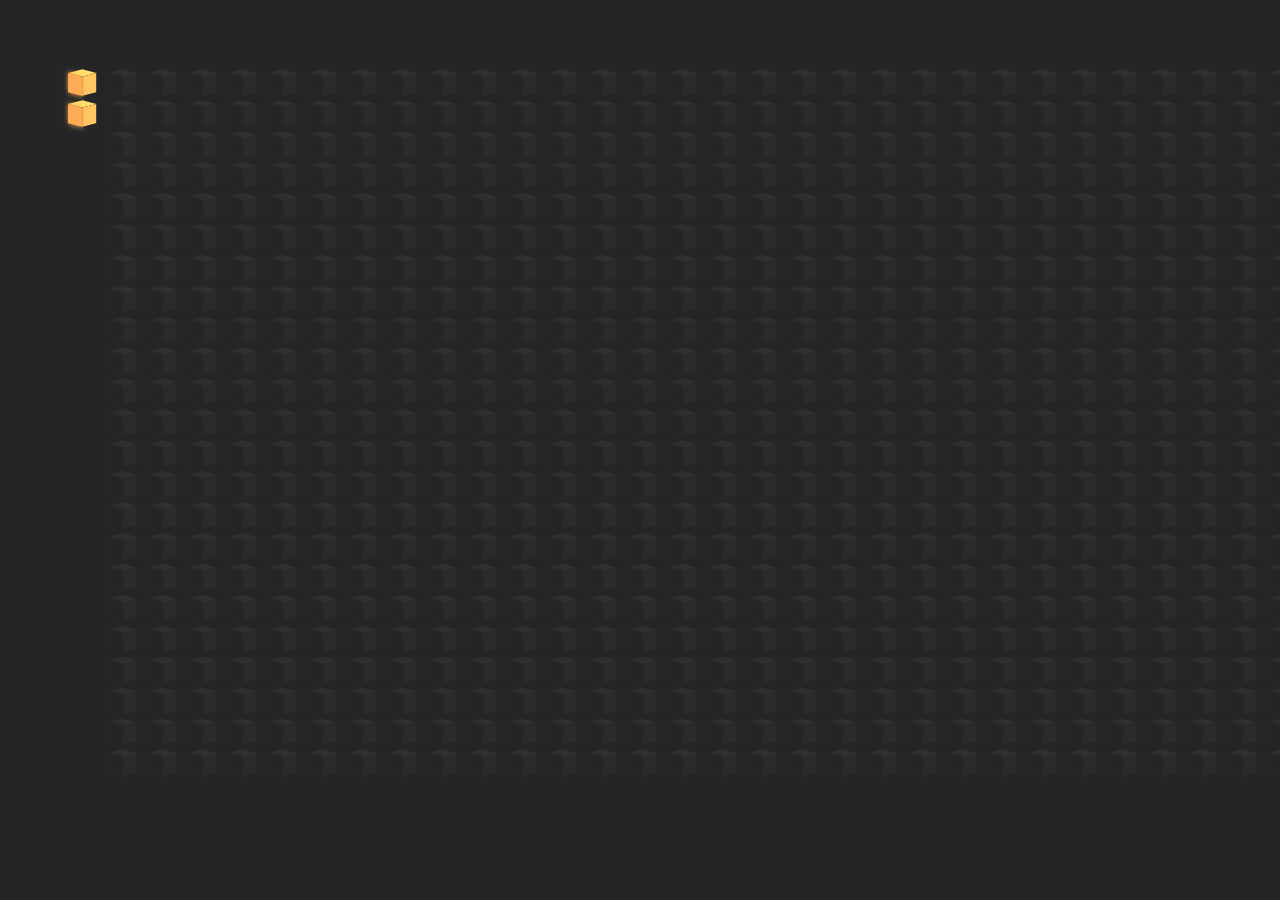
==== commit 599d74e5: "edit" ====
--- a/projects/p2/index.html
+++ b/projects/p2/index.html
@@ -10,31 +10,60 @@
     	
     </head> 
     <body>
-    	
+    	<div class="boxset">
+		</div>
+		<div class="box"></div>
+		<div class="bbox"></div>
+		<div class="bbbox"></div>
+		<div class="ex"></div>
+		<div class="fx"></div>
+		<div class="gx"></div>
+		<div class="hx"></div>
+		<div class="ix"></div>
+		<div class="jx"></div>
+		<div class="kx"></div>
+		<div class="lx"></div>
+		<div class="mx"></div>
+		<div class="nx"></div>
+		<div class="ox"></div>
+		<div class="px"></div>
+		<div class="qx"></div>
+		<div class="rx"></div>
+		<div class="sx"></div>
+		<div class="tx"></div>
+		<div class="ux"></div>
+		<div class="vx"></div>
+		<div class="wx"></div>
+		<div class="xx"></div>
+		<div class="yx"></div>
+		<div class="zx"></div>
+		<div class="ques"></div>
+		<div class="excla"></div>
+		
 	    <div class="assembly">
 			<div class='cube ae'></div>
 			<div class='cube a ae'></div>
 			<div class='cube a ae'></div>
 			<div class='cube a ae'></div>
 			<div class='cube a ae'></div>
-			<div class='cube'></div>
-			<div class='cube'></div>
-			<div class='cube'></div>
-			<div class='cube'></div>
-			<div class='cube'></div>
-			<div class='cube'></div>
-			<div class='cube'></div>
-			<div class="cube a"></div>
-			<div class='cube a'></div>
-			<div class='cube a'></div>
-			<div class='cube a'></div>
-			<div class='cube a'></div>
-			<div class='cube'></div>
-			<div class='cube a'></div>
-			<div class='cube a'></div>
-			<div class='cube a'></div>
-			<div class='cube a'></div>
-			<div class='cube'></div>
+			<div class='cube i'></div>
+			<div class='cube i'></div>
+			<div class='cube i'></div>
+			<div class='cube i'></div>
+			<div class='cube i'></div>
+			<div class='cube i'></div>
+			<div class='cube p'></div>
+			<div class="cube p a"></div>
+			<div class='cube p a'></div>
+			<div class='cube p a'></div>
+			<div class='cube p a'></div>
+			<div class='cube p a'></div>
+			<div class='cube w'></div>
+			<div class='cube w a'></div>
+			<div class='cube w a'></div>
+			<div class='cube w a'></div>
+			<div class='cube w a'></div>
+			<div class='cube w'></div>
 			
 		
 			  
@@ -45,24 +74,24 @@
 			<div class='cube a ae'></div>
 			<div class='cube ae'></div>
 			<div class='cube ae'></div>
-			<div class='cube'></div>
-			<div class='cube a'></div>
-			<div class='cube a'></div>
-			<div class='cube a'></div>
-			<div class='cube a'></div>
-			<div class='cube a'></div>
-			<div class='cube'></div>
-			<div class="cube a"></div>
-			<div class='cube'></div>
-			<div class='cube a'></div>
-			<div class='cube'></div>
-			<div class='cube'></div>
-			<div class='cube'></div>
-			<div class='cube'></div>
-			<div class='cube'></div>
-			<div class='cube'></div>
-			<div class='cube'></div>
-			<div class='cube a'></div>
+			<div class='cube i'></div>
+			<div class='cube i a'></div>
+			<div class='cube i a'></div>
+			<div class='cube i a'></div>
+			<div class='cube i a'></div>
+			<div class='cube i a'></div>
+			<div class='cube p '></div>
+			<div class="cube p  a"></div>
+			<div class='cube p '></div>
+			<div class='cube p  a'></div>
+			<div class='cube p '></div>
+			<div class='cube p '></div>
+			<div class='cube w'></div>
+			<div class='cube w'></div>
+			<div class='cube w'></div>
+			<div class='cube w'></div>
+			<div class='cube w'></div>
+			<div class='cube w a'></div>
 				 	
 				  
 		</div>
@@ -72,50 +101,50 @@
 			<div class='cube a ae'></div>
 			<div class='cube a ae'></div>
 			<div class='cube a ae'></div>
-			<div class='cube'></div>
-			<div class='cube'></div>
-			<div class='cube'></div>
-			<div class='cube'></div>
-			<div class='cube'></div>
-			<div class='cube'></div>
-			<div class='cube'></div>
-			<div class="cube "></div>
-			<div class='cube a'></div>
-			<div class='cube'></div>
-			<div class='cube'></div>
-			<div class='cube'></div>
-			<div class='cube'></div>
-			<div class='cube'></div>
-			<div class='cube'></div>
-			<div class='cube a'></div>
-			<div class='cube a'></div>
-			<div class='cube'></div>
+			<div class='cube i'></div>
+			<div class='cube i'></div>
+			<div class='cube i'></div>
+			<div class='cube i' ></div>
+			<div class='cube i'></div>
+			<div class='cube i'></div>
+			<div class='cube p'></div>
+			<div class="cube p "></div>
+			<div class='cube p a'></div>
+			<div class='cube p'></div>
+			<div class='cube p'></div>
+			<div class='cube p'></div>
+			<div class='cube w'></div>
+			<div class='cube w'></div>
+			<div class='cube w'></div>
+			<div class='cube w a'></div>
+			<div class='cube w a'></div>
+			<div class='cube w'></div>
 		</div> 
 		
 		<div class='fourth'>
-			<div class="cube"></div>
-			<div class='cube'></div>
-			<div class='cube'></div>
-			<div class='cube'></div>
-			<div class='cube'></div>
-			<div class='cube'></div>
-			<div class='cube'></div>
-			<div class='cube'></div>
-			<div class='cube'></div>
-			<div class='cube'></div>
-			<div class='cube'></div>
-			<div class='cube'></div>
-			<div class="cube"></div>
-			<div class='cube'></div>
-			<div class='cube'></div>
-			<div class='cube'></div>
-			<div class='cube'></div>
-			<div class='cube'></div>
-			<div class='cube'></div>
-			<div class='cube'></div>
-			<div class='cube'></div>
-			<div class='cube'></div>
-			<div class='cube a'></div>
+			<div class="cube ae"></div>
+			<div class='cube ae'></div>
+			<div class='cube ae'></div>
+			<div class='cube ae'></div>
+			<div class='cube ae'></div>
+			<div class='cube i'></div>
+			<div class='cube i'></div>
+			<div class='cube i'></div>
+			<div class='cube i'></div>
+			<div class='cube i'></div>
+			<div class='cube i'></div>
+			<div class='cube p'></div>
+			<div class="cube p"></div>
+			<div class='cube p'></div>
+			<div class='cube p'></div>
+			<div class='cube p'></div>
+			<div class='cube p'></div>
+			<div class='cube w'></div>
+			<div class='cube w'></div>
+			<div class='cube w'></div>
+			<div class='cube w'></div>
+			<div class='cube w'></div>
+			<div class='cube w a'></div>
 		</div> 
 		<div class='fifth'>
 			<div class="cube a be "></div>
@@ -123,24 +152,24 @@
 			<div class='cube a be'></div>
 			<div class='cube a be'></div>
 			<div class='cube a be'></div>
-			<div class='cube'></div>
-			<div class='cube a'></div>
-			<div class='cube '></div>
-			<div class='cube '></div>
-			<div class='cube '></div>
-			<div class='cube a'></div>
-			<div class='cube'></div>
-			<div class="cube"></div>
-			<div class='cube a'></div>
-			<div class='cube a'></div>
-			<div class='cube a'></div>
-			<div class='cube'></div>
-			<div class='cube'></div>
-			<div class='cube a'></div>
-			<div class='cube a'></div>
-			<div class='cube a'></div>
-			<div class='cube a'></div>
-			<div class='cube'></div>
+			<div class='cube j'></div>
+			<div class='cube j'></div>
+			<div class='cube j '></div>
+			<div class='cube j '></div>
+			<div class='cube j a'></div>
+			<div class='cube j '></div>
+			<div class='cube q'></div>
+			<div class="cube q"></div>
+			<div class='cube q a'></div>
+			<div class='cube q a'></div>
+			<div class='cube q '></div>
+			<div class='cube q'></div>
+			<div class='cube w'></div>
+			<div class='cube w a'></div>
+			<div class='cube w a'></div>
+			<div class='cube w a'></div>
+			<div class='cube w a'></div>
+			<div class='cube w'></div>
 		</div> 
 		<div class='sixth'>
 			<div class="cube a be"></div>
@@ -148,24 +177,24 @@
 			<div class='cube a be'></div>
 			<div class='cube  be'></div>
 			<div class='cube a be'></div>
-			<div class='cube'></div>
-			<div class='cube a'></div>
-			<div class='cube a'></div>
-			<div class='cube a'></div>
-			<div class='cube a'></div>
-			<div class='cube a'></div>
-			<div class='cube'></div>
-			<div class="cube a"></div>
-			<div class='cube'></div>
-			<div class='cube '></div>
-			<div class='cube '></div>
-			<div class='cube a'></div>
-			<div class='cube'></div>
-			<div class='cube'></div>
-			<div class='cube'></div>
-			<div class='cube'></div>
-			<div class='cube'></div>
-			<div class='cube'></div>
+			<div class='cube j'></div>
+			<div class='cube j '></div>
+			<div class='cube j '></div>
+			<div class='cube j '></div>
+			<div class='cube j '></div>
+			<div class='cube j a'></div>
+			<div class='cube q'></div>
+			<div class="cube q a"></div>
+			<div class='cube q'></div>
+			<div class='cube q '></div>
+			<div class='cube q a'></div>
+			<div class='cube q '></div>
+			<div class='cube w'></div>
+			<div class='cube w'></div>
+			<div class='cube w'></div>
+			<div class='cube w'></div>
+			<div class='cube w'></div>
+			<div class='cube w'></div>
 		</div> 
 		<div class='seventh'>
 			<div class="cube be"></div>
@@ -173,366 +202,626 @@
 			<div class='cube be'></div>
 			<div class='cube a be'></div>
 			<div class='cube be'></div>
-			<div class='cube '></div>
-			<div class='cube a'></div>
-			<div class='cube'></div>
-			<div class='cube'></div>
-			<div class='cube'></div>
-			<div class='cube '></div>
-			<div class='cube '></div>
-			<div class="cube  "></div>
-			<div class='cube num  a'></div>
-			<div class='cube num  a'></div>
-			<div class='cube num a'></div>
-			<div class='cube num'></div>
-			<div class='cube num'></div>
-			<div class='cube a'></div>
-			<div class='cube a'></div>
-			<div class='cube'></div>
-			<div class='cube a'></div>
-			<div class='cube a'></div>
+			<div class='cube j '></div>
+			<div class='cube j a'></div>
+			<div class='cube j a'></div>
+			<div class='cube j a'></div>
+			<div class='cube j a'></div>
+			<div class='cube j '></div>
+			<div class='cube q '></div>
+			<div class="cube q  "></div>
+			<div class='cube q num  a'></div>
+			<div class='cube q num  a'></div>
+			<div class='cube q num '></div>
+			<div class='cube q num a'></div>
+			<div class='cube num x'></div>
+			<div class='cube a x'></div>
+			<div class='cube a x'></div>
+			<div class='cube x'></div>
+			<div class='cube a x'></div>
+			<div class='cube a x'></div>
 		</div> 
 		<div class='eight'>
-			<div class="cube  "></div>
-			<div class='cube  '></div>
-			<div class='cube '></div>
-			<div class='cube '></div>
-			<div class='cube num'></div>
-			<div class='cube num'></div>
-			<div class='cube num'></div>
-			<div class='cube num'></div>
-			<div class='cube num'></div>
-			<div class='cube'></div>
-			<div class='cube'></div>
-			<div class='cube '></div>
-			<div class="cube "></div>
-			<div class='cube num '></div>
-			<div class='cube'></div>
-			<div class='cube num'></div>
-			<div class='cube a'></div>
-			<div class='cube num '></div>
-			<div class='cube'></div>
-			<div class='cube'></div>
-			<div class='cube a'></div>
-			<div class='cube'></div>
-			<div class='cube'></div>
+			<div class="cube be  "></div>
+			<div class='cube be  '></div>
+			<div class='cube be '></div>
+			<div class='cube be '></div>
+			<div class='cube be num'></div>
+			<div class='cube  j num'></div>
+			<div class='cube  j num'></div>
+			<div class='cube  j num'></div>
+			<div class='cube  j num'></div>
+			<div class='cube j '></div>
+			<div class='cube j'></div>
+			<div class='cube q '></div>
+			<div class="cube q "></div>
+			<div class='cube q num '></div>
+			<div class='cube q'></div>
+			<div class='cube q num'></div>
+			<div class='cube q'></div>
+			<div class='cube x num '></div>
+			<div class='cube x'></div>
+			<div class='cube x'></div>
+			<div class='cube x a'></div>
+			<div class='cube x'></div>
+			<div class='cube x'></div>
 		</div> 
 		<div class='nine'>
 			<div class="cube c"></div>
 			<div class='cube a c '></div>
 			<div class='cube a c'></div>
 			<div class='cube a c'></div>
-			<div class='cube c'></div>
-			<div class='cube'></div>
-			<div class='cube a'></div>
-			<div class='cube a'></div>
-			<div class='cube a'></div>
-			<div class='cube a'></div>
-			<div class='cube a'></div>
-			<div class='cube'></div>
-			<div class="cube"></div>
-			<div class='cube num'></div>
-			<div class='cube'></div>
-			<div class='cube num'></div>
-			<div class='cube num'></div>
-			<div class='cube num'></div>
-			<div class='cube a'></div>
-			<div class='cube a'></div>
-			<div class='cube'></div>
-			<div class='cube a'></div>
-			<div class='cube a'></div>
+			<div class='cube c www'></div>
+			<div class='cube k www'></div>
+			<div class='cube k www a'></div>
+			<div class='cube k www a mmm'></div>
+			<div class='cube k www a mmm'></div>
+			<div class='cube k www a mmm'></div>
+			<div class='cube k www a mmm'></div>
+			<div class='cube r www mmm'></div>
+			<div class="cube r www a mmm"></div>
+			<div class='cube r www a num mmm'></div>
+			<div class='cube r www a mmm'></div>
+			<div class='cube r www a num mmm'></div>
+			<div class='cube r a num mmm'></div>
+			<div class='cube x num mmm'></div>
+			<div class='cube x a mmm'></div>
+			<div class='cube x a'></div>
+			<div class='cube x'></div>
+			<div class='cube x a'></div>
+			<div class='cube x a'></div>
 		</div>
 		<div class='ten'>
 			<div class="cube a c "></div>
 			<div class='cube c '></div>
 			<div class='cube c '></div>
 			<div class='cube c '></div>
-			<div class='cube a c  '></div>
-			<div class='cube '></div>
-			<div class='cube '></div>
-			<div class='cube a'></div>
-			<div class='cube'></div>
-			<div class='cube a'></div>
-			<div class='cube'></div>
-			<div class='cube'></div>
-			<div class="cube a"></div>
-			<div class='cube a'></div>
-			<div class='cube a'></div>
-			<div class='cube a' ></div>
-			<div class='cube a'></div>
-			<div class='cube'></div>
-			<div class='cube'></div>
-			<div class='cube'></div>
-			<div class='cube'></div>
-			<div class='cube'></div>
-			<div class='cube'></div>
+			<div class='cube nnn a www c  '></div>
+			<div class='cube nnn k www '></div>
+			<div class='cube nnn k www '></div>
+			<div class='cube nnn k www a mmm'></div>
+			<div class='cube nnn k www mmm'></div>
+			<div class='cube nnn k www a mmm'></div>
+			<div class='cube nnn k www mmm'></div>
+			<div class='cube nnn r www mmm'></div>
+			<div class="cube nnn r www a mmm"></div>
+			<div class='cube nnn r www mmm'></div>
+			<div class='cube nnn r www a mmm'></div>
+			<div class='cube nnn r www mmm' ></div>
+			<div class='cube nnn r mmm'></div>
+			<div class='cube nnn x mmm'></div>
+			<div class='cube nnn x mmm'></div>
+			<div class='cube x'></div>
+			<div class='cube x'></div>
+			<div class='cube x'></div>
+			<div class='cube x'></div>
 		</div>
 		<div class='eleven'>
 			<div class="cube c"></div>
 			<div class='cube a c'></div>
 			<div class='cube c'></div>
 			<div class='cube a c'></div>
-			<div class='cube c num'></div>
-			<div class='cube'></div>
-			<div class='cube a num'></div>
-			<div class='cube num'></div>
-			<div class='cube num'></div>
-			<div class='cube'></div>
-			<div class='cube a'></div>
-			<div class='cube'></div>
-			<div class="cube a"></div>
-			<div class='cube'></div>
-			<div class='cube a'></div>
-			<div class='cube'></div>
-			<div class='cube'></div>
-			<div class='cube'></div>
-			<div class='cube a'></div>
-			<div class='cube a'></div>
-			<div class='cube'></div>
-			<div class='cube'></div>
-			<div class='cube'></div>
+			<div class='cube c nnn www num'></div>
+			<div class='cube k nnn www'></div>
+			<div class='cube k nnn www a num'></div>
+			<div class='cube k nnn www num mmm'></div>
+			<div class='cube k nnn www num mmm'></div>
+			<div class='cube k nnn www mmm'></div>
+			<div class='cube k nnn www a mmm'></div>
+			<div class='cube r nnn www mmm'></div>
+			<div class="cube r nnn www mmm"></div>
+			<div class='cube r nnn www num a mmm'></div>
+			<div class='cube r nnn www  mmm'></div>
+			<div class='cube r nnn www a mmm'></div>
+			<div class='cube r nnn a mmm'></div>
+			<div class='cube y nnn mmm'></div>
+			<div class='cube y nnn mmm a'></div>
+			<div class='cube y  a'></div>
+			<div class='cube y'></div>
+			<div class='cube y'></div>
+			<div class='cube y'></div>
 		</div>
 		<div class='twelve'>
-			<div class="cube  "></div>
-			<div class='cube  '></div>
-			<div class='cube bbb ddd'></div>
-			<div class='cube  bbb ddd'></div>
-			<div class='cube num bbb ddd'></div>
-			<div class='cube  aaa bbb ccc ddd'></div>
-			<div class='cube num aaa bbb ccc ddd'></div>
-			<div class='cube aaa bbb ccc ddd'></div>
-			<div class='cube num aaa bbb ccc ddd'></div>
-			<div class='cube aaa bbb ccc ddd'></div>
-			<div class='cube aaa bbb ccc ddd'></div>
-			<div class='cube aaa bbb ccc ddd'></div>
-			<div class="cube aaa bbb ccc ddd"></div>
-			<div class='cube a aaa bbb ccc ddd'></div>
-			<div class='cube aaa bbb ddd'></div>
-			<div class='cube a aaa bbb ddd'></div>
-			<div class='cube a aaa bbb ddd'></div>
-			<div class='cube'></div>
-			<div class='cube'></div>
-			<div class='cube'></div>
-			<div class='cube a '></div>
-			<div class='cube a'></div>
-			<div class='cube a'></div>
+			<div class="cube c "></div>
+			<div class='cube  c'></div>
+			<div class='cube c'></div>
+			<div class='cube c'></div>
+			<div class='cube c nnn num bbb ddd eee fff hhh kkk lll mmm ppp rrr ttt uuu vvv xxx yyy zzz ququ'></div>
+			<div class='cube k nnn bbb ddd eee fff hhh kkk lll mmm ppp rrr ttt uuu vvv xxx yyy zzz ququ'></div>
+			<div class='cube k nnn num bbb ddd eee fff hhh kkk lll mmm ppp rrr ttt uuu vvv xxx yyy zzz ququ'></div>
+			<div class='cube k nnn aaa bbb ccc ddd eee fff ggg hhh kkk lll ooo ppp qqq rrr sss uuu vvv xxx yyy'></div>
+			<div class='cube k nnn num aaa bbb ccc ddd eee fff ggg hhh kkk lll ooo ppp qqq rrr sss uuu vvv xxx yyy'></div>
+			<div class='cube k nnn aaa bbb ccc ddd eee fff ggg hhh kkk lll ooo ppp qqq rrr sss uuu vvv xxx yyy'></div>
+			<div class='cube k nnn aaa bbb ccc ddd eee fff ggg hhh kkk lll ooo ppp qqq rrr uuu vvv'></div>
+			<div class='cube r nnn aaa bbb ccc ddd eee fff ggg hhh kkk lll ooo ppp qqq rrr uuu vvv'></div>
+			<div class="cube r nnn aaa bbb ccc ddd eee fff ggg hhh kkk lll ooo ppp qqq rrr uuu vvv"></div>
+			<div class='cube num nnn r aaa bbb ccc ddd eee fff ggg hhh jjj kkk lll ooo ppp rrr uuu vvv xxx zzz' ></div>
+			<div class='cube r nnn aaa bbb ddd ccc eee fff ggg hhh jjj kkk lll ooo ppp rrr uuu vvv xxx zzz'></div>
+			<div class='cube r nnn aaa bbb ddd ccc eee fff ggg hhh jjj kkk lll ooo ppp rrr uuu vvv xxx zzz'></div>
+			<div class='cube r nnn aaa bbb ddd eee fff hhh kkk lll ppp rrr sss uuu www xxx zzz'></div>
+			<div class='cube y nnn bbb aaa ddd eee fff hhh kkk lll ppp rrr sss uuu www xxx zzz'></div>
+			<div class='cube y nnn bbb aaa ddd eee fff hhh kkk lll ppp rrr sss uuu www xxx zzz'></div>
+			<div class='cube y'></div>
+			<div class='cube y a '></div>
+			<div class='cube y a'></div>
+			<div class='cube y a'></div>
 		</div>
 		<div class='thirteen'>
 			<div class="cube a d"></div>
 			<div class='cube a d'></div>
-			<div class='cube a d bbb ddd'></div>
-			<div class='cube a d bbb ddd'></div>
-			<div class='cube num a d bbb ddd'></div>
-			<div class='cube num bbb aaa ccc'></div>
-			<div class='cube num a bbb  ccc aaa'></div>
-			<div class='cube a bbb  ccc aaa'></div>
-			<div class='cube num a bbb  ccc aaa bbb'></div>
-			<div class='cube a bbb  ccc aaa bbb'></div>
-			<div class='cube a bbb  ccc aaa bbb'></div>
-			<div class='cube bbb  aaa ccc'></div>
-			<div class="cube bbb aaa ccc"></div>
-			<div class='cube bbb aaa ccc'></div>
-			<div class='cube bbb aaa'></div>
-			<div class='cube bbb aaa'></div>
-			<div class='cube bbb aaa'></div>
-			<div class='cube'></div>
-			<div class='cube a'></div>
-			<div class='cube a'></div>
-			<div class='cube '></div>
-			<div class='cube '></div>
-			<div class='cube '></div>
+			<div class='cube a d '></div>
+			<div class='cube a d '></div>
+			<div class='cube num a d bbb ddd eee fff hhh kkk lll mmm ppp rrr ttt uuu vvv xxx yyy zzz ququ'></div>
+			<div class='cube l num ddd bbb eee fff hhh kkk lll mmm ppp rrr ttt uuu vvv xxx yyy zzz ququ'></div>
+			<div class='cube l num ddd a bbb eee fff hhh kkk lll mmm ppp rrr ttt uuu vvv xxx yyy zzz ququ'></div>
+			<div class='cube l a nnn bbb  ccc aaa ddd eee fff ggg hhh kkk lll ooo ppp qqq rrr sss uuu vvv xxx yyy'></div>
+			<div class='cube l num a nnn ccc aaa bbb ddd eee fff ggg hhh kkk lll ooo ppp qqq rrr sss uuu vvv xxx yyy'></div>
+			<div class='cube l a nnn  ccc aaa bbb ddd eee fff ggg hhh kkk lll ooo ppp qqq rrr sss uuu vvv xxx yyy'></div>
+			<div class='cube l a ccc aaa bbb ddd eee fff ggg hhh kkk lll ooo ppp qqq rrr uuu vvv'></div>
+			<div class='cube s bbb  aaa ccc ddd eee fff ggg hhh kkk lll ooo ppp qqq rrr uuu vvv'></div>
+			<div class="cube s bbb aaa ccc ddd eee fff ggg hhh kkk lll ooo ppp qqq rrr uuu vvv"></div>
+			<div class='cube num s a bbb aaa ccc ddd eee fff ggg hhh jjj kkk lll ooo ppp rrr uuu vvv xxx zzz'></div>
+			<div class='cube num s bbb aaa ccc ddd eee fff ggg hhh jjj kkk lll ooo ppp rrr uuu vvv xxx zzz'></div>
+			<div class='cube num s  bbb aaa ccc ddd eee fff ggg hhh jjj kkk lll ooo ppp rrr uuu vvv xxx zzz'></div>
+			<div class='cube num s a bbb aaa ddd eee fff hhh kkk lll ppp rrr sss uuu www xxx zzz'></div>
+			<div class='cube num y bbb aaa ddd eee fff hhh kkk lll ppp rrr sss uuu www xxx zzz'></div>
+			<div class='cube y bbb a aaa ddd eee fff hhh kkk lll ppp rrr sss uuu www xxx zzz' ></div>
+			<div class='cube y a'></div>
+			<div class='cube y '></div>
+			<div class='cube y '></div>
+			<div class='cube y '></div>
 		</div>
 		<div class='fourteen'>
 			<div class="cube a d"></div>
 			<div class='cube d'></div>
-			<div class='cube d bbb ddd'></div>
-			<div class='cube d bbb ddd'></div>
-			<div class='cube a d bbb ddd'></div>
-			<div class='cube bbb aaa ccc'></div>
-			<div class='cube bbb aaa ccc'></div>
-			<div class='cube bbb aaa ccc'></div>
-			<div class='cube aaa bbb ccc'></div>
-			<div class='cube aaa bbb ccc'></div>
-			<div class='cube a aaa bbb ccc'></div>
-			<div class='cube bbb aaa ccc'></div>
-			<div class="cube bbb aaa ccc"></div>
-			<div class='cube bbb a aaa ccc'></div>
-			<div class='cube bbb aaa '></div>
-			<div class='cube bbb a aaa'></div>
-			<div class='cube bbb aaa' ></div>
-			<div class='cube '></div>
-			<div class='cube '></div>
-			<div class='cube '></div>
-			<div class='cube'></div>
-			<div class='cube'></div>
-			<div class='cube'></div>
+			<div class='cube d'></div>
+			<div class='cube d'></div>
+			<div class='cube a d bbb ddd eee fff hhh kkk lll mmm ppp rrr ttt uuu vvv xxx yyy zzz ququ'></div>
+			<div class='cube l bbb ddd eee fff hhh kkk lll mmm ppp rrr ttt uuu vvv xxx yyy zzz ququ'></div>
+			<div class='cube l bbb ddd eee fff hhh kkk lll mmm ppp rrr ttt uuu vvv xxx yyy zzz ququ'></div>
+			<div class='cube l bbb nnn aaa ccc ddd eee fff ggg hhh kkk lll ooo ppp qqq rrr sss uuu vvv xxx yyy'></div>
+			<div class='cube l aaa nnn bbb ccc ddd eee fff ggg hhh kkk lll ooo ppp qqq rrr sss uuu vvv xxx yyy'></div>
+			<div class='cube l ddd nnn aaa bbb ccc eee fff ggg hhh kkk lll ooo ppp qqq rrr sss uuu vvv xxx yyy'></div>
+			<div class='cube l ddd a aaa bbb ccc eee fff ggg hhh kkk lll ooo ppp qqq rrr uuu vvv'></div>
+			<div class='cube s ddd bbb aaa ccc eee fff ggg hhh kkk lll ooo ppp qqq rrr uuu vvv'></div>
+			<div class="cube s ddd bbb a aaa ccc eee fff ggg hhh kkk lll ooo ppp qqq rrr uuu vvv"></div>
+			<div class='cube s ddd bbb aaa ccc eee fff ggg hhh jjj kkk lll ooo ppp rrr uuu vvv xxx zzz'></div>
+			<div class='cube s ddd bbb a aaa  ccc eee fff ggg hhh jjj kkk lll ooo ppp rrr uuu vvv xxx zzz'></div>
+			<div class='cube s ddd bbb  aaa ccc eee fff ggg hhh jjj kkk lll ooo ppp rrr uuu vvv xxx zzz'></div>
+			<div class='cube s ddd bbb a aaa eee fff hhh kkk lll ppp rrr sss uuu www xxx zzz' ></div>
+			<div class='cube  y ddd bbb aaa eee fff hhh kkk lll ppp rrr sss uuu www xxx zzz'></div>
+			<div class='cube  y ddd bbb aaa eee fff hhh kkk lll ppp rrr sss uuu www xxx zzz'></div>
+			<div class='cube  y '></div>
+			<div class='cube y '></div>
+			<div class='cube y '></div>
+			<div class='cube y '></div>
 		</div>
 		<div class='fifteen'>
 			<div class="cube d"></div>
 			<div class='cube a d'></div>
-			<div class='cube a d aaa bbb ccc ddd'></div>
-			<div class='cube a d aaa bbb ccc ddd' ></div>
-			<div class='cube  num d aaa bbb ccc ddd'></div>
-			<div class='cube'></div>
-			<div class='cube num '></div>
-			<div class='cube'></div>
-			<div class='cube num  aaa bbb'></div>
-			<div class='cube aaa bbb'></div>
-			<div class='cube a aaa bbb'></div>
-			<div class='cube'></div>
-			<div class="cube a"></div>
-			<div class='cube'></div>
-			<div class='cube bbb ccc a'></div>
-			<div class='cube bbb ccc'></div>
-			<div class='cube bbb ccc a'></div>
-			<div class='cube '></div>
-			<div class='cube a '></div>
-			<div class='cube '></div>
-			<div class='cube'></div>
-			<div class='cube a'></div>
-			<div class='cube a'></div>
+			<div class='cube a d'></div>
+			<div class='cube a d' ></div>
+			<div class='cube  num d aaa bbb ccc ddd eee fff ggg iii ooo ppp qqq rrr sss ttt zzz ququ ecec'></div>
+			<div class='cube l aaa ddd bbb ccc eee fff ggg iii ooo ppp qqq rrr sss ttt zzz ququ ecec'></div>
+			<div class='cube l num ddd aaa bbb ccc eee fff ggg iii ooo ppp qqq rrr sss ttt zzz ququ ecec'></div>
+			<div class='cube l iii kkk nnn mmm ttt ecec '></div>
+			<div class='cube l iii kkk nnn mmm num ttt ecec '></div>
+			<div class='cube l iii kkk nnn mmm ttt ecec '></div>
+			<div class='cube l iii a aaa mmm bbb eee fff hhh ppp rrr sss ttt www xxx yyy zzz ququ ecec'></div>
+			<div class='cube s iii aaa mmm bbb eee fff hhh ppp rrr sss ttt www xxx yyy zzz ququ ecec'></div>
+			<div class="cube s iii a aaa mmm bbb eee fff hhh ppp rrr sss ttt www xxx yyy zzz ququ ecec"></div>
+			<div class='cube s num iii kkk qqq ttt www yyy'></div>
+			<div class='cube num s iii kkk qqq ttt www yyy'></div>
+			<div class='cube num s iii kkk qqq a ttt www yyy'></div>
+			<div class='cube num s iii bbb ccc ddd eee ggg jjj lll ooo sss ttt uuu vvv yyy zzz ququ ecec '></div>
+			<div class='cube z num iii bbb ccc ddd eee ggg jjj lll ooo sss ttt uuu vvv yyy zzz ququ ecec '></div>
+			<div class='cube z  iii bbb ccc ddd eee ggg jjj lll ooo sss ttt uuu vvv yyy zzz ququ ecec a'></div>
+			<div class='cube z  '></div>
+			<div class='cube z '></div>
+			<div class='cube  z a'></div>
+			<div class='cube z  a'></div>
 		</div>
 		<div class='sixteen'>
-			<div class="cube "></div>
-			<div class='cube '></div>
-			<div class='cube aaa bbb ccc ddd'></div>
-			<div class='cube aaa bbb ccc ddd'></div>
-			<div class='cube  num aaa bbb ccc ddd'></div>
-			<div class='cube'></div>
-			<div class='cube num '></div>
-			<div class='cube'></div>
-			<div class='cube num  aaa bbb'></div>
-			<div class='cube aaa bbb'></div>
-			<div class='cube aaa bbb'></div>
-			<div class='cube'></div>
-			<div class="cube"></div>
-			<div class='cube a'></div>
-			<div class='cube bbb ccc'></div>
-			<div class='cube bbb ccc a'></div>
-			<div class='cube bbb ccc'></div>
-			<div class='cube'></div>
-			<div class='cube a'></div>
-			<div class='cube'></div>
-			<div class='cube a'></div>
-			<div class='cube'></div>
-			<div class='cube a'></div>
+			<div class="cube d"></div>
+			<div class='cube d'></div>
+			<div class='cube d'></div>
+			<div class='cube d'></div>
+			<div class='cube iii d num aaa bbb ccc ddd eee fff ggg ooo ppp qqq rrr sss ttt zzz ququ ecec'></div>
+			<div class='cube l iii ddd bbb aaa ccc eee fff ggg ooo ppp qqq rrr sss ttt zzz ququ ecec'></div>
+			<div class='cube l iii ddd bbb aaa num ccc eee fff ggg ooo ppp qqq rrr sss ttt zzz ququ ecec'></div>
+			<div class='cube l iii kkk mmm ttt ecec'></div>
+			<div class='cube l iii kkk mmm num ttt ecec'></div>
+			<div class='cube l iii kkk mmm ttt ecec'></div>
+			<div class='cube l iii nnn aaa mmm bbb eee fff ggg hhh ppp rrr sss ttt www xxx yyy zzz ququ ecec'></div>
+			<div class='cube s iii nnn bbb mmm aaa eee fff ggg hhh ppp rrr sss ttt www xxx yyy zzz ququ ecec'></div>
+			<div class="cube s iii nnn aaa mmm bbb eee fff ggg hhh ppp rrr sss ttt www xxx yyy zzz ququ ecec"></div>
+			<div class='cube num s iii kkk  qqq ttt www yyy'></div>
+			<div class='cube s iii kkk qqq ttt www yyy'></div>
+			<div class='cube num s iii kkk qqq  ttt www yyy'></div>
+			<div class='cube s iii bbb ccc ddd eee lll jjj ggg ooo  ttt sss uuu vvv yyy zzz ququ ecec'></div>
+			<div class='cube num z iii ccc bbb ddd eee lll jjj ggg ooo sss  ttt uuu vvv yyy zzz ququ ecec'></div>
+			<div class='cube  z iii ccc bbb ddd eee lll jjj  ggg  ooo a sss ttt uuu vvv yyy zzz ququ ecec'></div>
+			<div class='cube z '></div>
+			<div class='cube z  a'></div>
+			<div class='cube z '></div>
+			<div class='cube z  a'></div>
 		</div>
 		<div class='seventeen'>
-			<div class="cube a "></div>
-			<div class='cube a '></div>
-			<div class='cube a aaa bbb ccc'></div>
-			<div class='cube a aaa bbb ccc'></div>
-			<div class='cube  num a aaa bbb ccc'></div>
-			<div class='cube num '></div>
-			<div class='cube  num a'></div>
-			<div class='cube  num a'></div>
-			<div class='cube  num a aaa bbb'></div>
-			<div class='cube a aaa bbb'></div>
-			<div class='cube a aaa bbb'></div>
-			<div class='cube'></div>
-			<div class="cube"></div>
-			<div class='cube'></div>
-			<div class='cube bbb ccc'></div>
-			<div class='cube bbb ccc'></div>
-			<div class='cube bbb ccc'></div>
-			<div class='cube '></div>
-			<div class='cube a '></div>
-			<div class='cube a '></div>
-			<div class='cube'></div>
-			<div class='cube'></div>
-			<div class='cube a'></div>
+			<div class="cube a e "></div>
+			<div class='cube a e '></div>
+			<div class='cube a e'></div>
+			<div class='cube a e'></div>
+			<div class='cube iii bbb e  num a aaa ccc ddd eee fff ggg ooo  ppp qqq rrr sss ttt zzz ququ ecec'></div>
+			<div class='cube m iii bbb aaa num ccc ddd  eee fff ggg ooo  ppp qqq rrr sss ttt zzz ququ ecec'></div>
+			<div class='cube m iii aaa bbb num ccc  ddd eee fff ggg ooo ppp qqq rrr sss ttt zzz ququ ecec'></div>
+			<div class='cube m iii  num a kkk mmm ttt ecec'></div>
+			<div class='cube m iii  num a kkk mmm ttt ecec' ></div>
+			<div class='cube m iii a kkk mmm ttt ecec'></div>
+			<div class='cube m iii nnn a aaa mmm bbb eee fff ggg hhh ppp rrr sss ttt www xxx yyy zzz ququ ecec'></div>
+			<div class='cube t iii nnn aaa mmm bbb eee fff ggg hhh ppp rrr sss ttt www xxx yyy zzz ququ ecec'></div>
+			<div class="cube t iii nnn a aaa mmm bbb eee fff ggg hhh ppp rrr sss ttt www xxx yyy zzz ququ ecec"></div>
+			<div class='cube num t iii kkk qqq ttt www yyy'></div>
+			<div class='cube num t iii  kkk qqq ttt www yyy'></div>
+			<div class='cube num t iii  kkk qqq ttt www yyy'></div>
+			<div class='cube num t iii bbb ccc ddd jjj lll ggg eee ooo sss ttt uuu vvv yyy zzz ququ ecec'></div>
+			<div class='cube num z iii ccc bbb ddd jjj lll  ggg eee ooo sss ttt uuu vvv yyy zzz ququ ecec'></div>
+			<div class='cube z iii ccc bbb ddd jjj lll  ggg eee ooo a sss ttt uuu vvv yyy zzz ququ ecec'></div>
+			<div class='cube z a '></div>
+			<div class='cube z'></div>
+			<div class='cube z'></div>
+			<div class='cube z a'></div>
 		</div>
 		<div class='eighteen'>
-			<div class="cube a "></div>
-			<div class='cube '></div>
-			<div class='cube a'></div>
-			<div class='cube '></div>
-			<div class='cube a'></div>
-			<div class='cube aaa bbb ccc'></div>
-			<div class='cube aaa bbb ccc'></div>
-			<div class='cube a aaa bbb ccc'></div>
-			<div class='cube aaa'></div>
-			<div class='cube aaa'></div>
-			<div class='cube aaa'></div>
-			<div class='cube aaa bbb ccc'></div>
-			<div class="cube aaa a bbb ccc"></div>
-			<div class='cube aaa bbb ccc'></div>
-			<div class='cube aaa '></div>
-			<div class='cube aaa '></div>
-			<div class='cube aaa '></div>
-			<div class='cube '></div>
-			<div class='cube '></div>
-			<div class='cube '></div>
-			<div class='cube'></div>
-			<div class='cube'></div>
-			<div class='cube'></div>
+			<div class="cube a e  "></div>
+			<div class='cube  e '></div>
+			<div class='cube  e a'></div>
+			<div class='cube  e '></div>
+			<div class='cube  e a eee fff hhh jjj kkk mmm sss ttt uuu vvv xxx yyy zzz ququ'></div>
+			<div class='cube m eee fff hhh jjj kkk mmm sss ttt uuu vvv xxx yyy zzz ququ'></div>
+			<div class='cube m a eee fff hhh jjj kkk  mmm sss ttt uuu vvv xxx yyy zzz ququ'></div>
+			<div class='cube m aaa bbb ccc ddd hhh jjj ooo ppp qqq rrr uuu vvv xxx yyy zzz ququ'></div>
+			<div class='cube m ccc bbb aaa ddd hhh jjj ooo ppp qqq rrr uuu vvv xxx yyy zzz ququ'></div>
+			<div class='cube m ccc bbb aaa ddd hhh jjj ooo ppp qqq rrr uuu vvv xxx yyy zzz ququ' ></div>
+			<div class='cube m nnn aaa ddd eee ggg hhh jjj ooo qqq  uuu vvv'></div>
+			<div class='cube t nnn aaa ddd eee ggg hhh jjj ooo qqq  uuu vvv'></div>
+			<div class="cube t nnn aaa ddd eee ggg hhh jjj ooo qqq  a uuu vvv"></div>
+			<div class='cube t aaa ddd bbb ccc hhh jjj ooo ggg rrr sss a uuu vvv xxx'></div>
+			<div class='cube t aaa ddd bbb ccc hhh  jjj ooo ggg rrr sss a uuu vvv xxx'></div>
+			<div class='cube t aaa ddd bbb ccc hhh jjj ooo ggg rrr sss a uuu vvv xxx'></div>
+			<div class='cube t aaa  eee hhh lll kkk qqq rrr a  uuu www xxx zzz'></div>
+			<div class='cube z aaa eee hhh lll  kkk qqq rrr uuu  www xxx zzz'></div>
+			<div class='cube z aaa eee hhh lll  kkk qqq rrr uuu  www xxx zzz'></div>
+			<div class='cube z '></div>
+			<div class='cube z'></div>
+			<div class='cube z'></div>
+			<div class='cube z'></div>
 			
 			
 		</div>
 		<div class='nineteen'>
-			<div class="cube a "></div>
+			<div class="cube e a "></div>
+			<div class='cube e '></div>
+			<div class='cube e a'></div>
+			<div class='cube e '></div>
+			<div class='cube e nnn num a eee fff hhh jjj kkk mmm sss ttt uuu vvv xxx yyy zzz ququ'></div>
+			<div class='cube m nnn num eee fff hhh jjj kkk mmm sss ttt uuu vvv xxx yyy zzz ququ'></div>
+			<div class='cube m nnn num eee fff hhh jjj kkk mmm sss ttt uuu vvv xxx yyy zzz ququ'></div>
+			<div class='cube m nnn a aaa bbb ccc ddd jjj hhh ooo ppp qqq rrr uuu vvv xxx yyy zzz ququ'></div>
+			<div class='cube m nnn bbb ccc a aaa ddd jjj hhh ooo ppp qqq rrr uuu vvv xxx yyy zzz ququ'></div>
+			<div class='cube m nnn bbb ccc aaa ddd hhh jjj ooo ppp qqq rrr uuu vvv xxx yyy zzz ququ'></div>
+			<div class='cube m nnn aaa ddd eee ggg hhh jjj ooo qqq uuu vvv'></div>
+			<div class='cube t nnn aaa ddd eee ggg hhh jjj ooo qqq uuu vvv'></div>
+			<div class="cube t nnn a aaa ddd eee ggg hhh jjj ooo qqq uuu vvv"></div>
+			<div class='cube nnn num t ccc aaa bbb ddd ggg hhh jjj ooo rrr sss uuu vvv xxx'></div>
+			<div class='cube nnn num t ccc aaa bbb ddd ggg hhh jjj ooo rrr sss uuu vvv xxx'></div>
+			<div class='cube nnn num t ccc aaa bbb ddd ggg hhh jjj ooo rrr sss uuu vvv xxx' ></div>
+			<div class='cube nnn t aaa eee hhh kkk lll qqq rrr uuu www xxx zzz'></div>
+			<div class='cube nnn qu aaa eee hhh kkk lll qqq rrr uuu www xxx zzz'></div>
+			<div class='cube nnn qu a aaa eee hhh kkk lll qqq rrr uuu www xxx zzz'></div>
+			<div class='cube qu'></div>
+			<div class='cube qu'></div>
+			<div class='cube qu'></div>
+			<div class='cube qu '></div>
+		
+		</div>
+		<div class='twenty'>
+			<div class="cube e "></div>
+			<div class='cube e '></div>
+			<div class='cube e'></div>
+			<div class='cube e '></div>
+			<div class='cube e nnn eee fff hhh jjj kkk mmm sss ttt uuu vvv xxx yyy zzz ququ'></div>
+			<div class='cube m nnn eee fff hhh jjj kkk mmm sss ttt uuu vvv xxx yyy zzz ququ'></div>
+			<div class='cube m nnn a eee fff hhh jjj kkk mmm sss ttt uuu vvv num xxx yyy zzz ququ'></div>
+			<div class='cube m nnn  aaa bbb ccc ddd hhh jjj ooo ppp qqq rrr uuu vvv xxx yyy zzz ququ'></div>
+			<div class='cube m nnn aaa bbb ccc ddd hhh jjj ooo ppp qqq rrr uuu vvv xxx yyy zzz ququ'></div>
+			<div class='cube m nnn aaa bbb ccc ddd hhh jjj ooo ppp qqq rrr uuu vvv xxx yyy zzz ququ'></div>
+			<div class='cube m nnn eee aaa ddd ggg hhh jjj ooo qqq uuu vvv'></div>
+			<div class='cube t nnn eee aaa ddd ggg hhh jjj ooo qqq uuu vvv '></div>
+			<div class="cube t nnn eee aaa ddd ggg  hhh jjj ooo qqq uuu vvv"></div>
+			<div class='cube t nnn num aaa bbb ccc ddd ggg hhh jjj ooo rrr sss uuu vvv xxx'></div>
+			<div class='cube t nnn aaa bbb ccc ddd ggg hhh jjj ooo rrr sss uuu vvv xxx'></div>
+			<div class='cube t nnn num aaa bbb ccc ddd ggg hhh jjj ooo rrr sss uuu vvv xxx'></div>
+			<div class='cube t nnn eee aaa hhh kkk lll qqq rrr uuu www xxx zzz'></div>
+			<div class='cube nnn qu eee aaa hhh kkk lll qqq rrr uuu www xxx zzz'></div>
+			<div class='cube nnn qu a eee aaa hhh kkk lll qqq rrr uuu www xxx zzz'></div>
+			<div class='cube qu'></div>
+			<div class='cube qu a '></div>
+			<div class='cube qu'></div>
+			<div class='cube qu a'></div>
+		
+		</div>
+		<div class='twentyone'>
+			<div class="cube a f"></div>
+			<div class='cube a f '></div>
+			<div class='cube a f'></div>
+			<div class='cube a f '></div>
+			<div class='cube nnn num a f www'></div>
+			<div class='cube nnn m num www '></div>
+			<div class='cube nnn m num  www'></div>
+			<div class='cube nnn m num a mmm www '></div>
+			<div class='cube nnn m num a mmm  www'></div>
+			<div class='cube nnn m  mmm a www'></div>
+			<div class='cube nnn m a mmm  www'></div>
+			<div class='cube nnn u mmm  www'></div>
+			<div class="cube nnn u mmm a www"></div>
+			<div class='cube nnn num u mmm a www'></div>
+			<div class='cube nnn num u mmm a www'></div>
+			<div class='cube nnn num u mmm a www'></div>
+			<div class='cube nnn num u mmm a'></div>
+			<div class='cube nnn num qu mmm '></div>
+			<div class='cube nnn qu mmm a'></div>
+			<div class='cube qu a'></div>
+			<div class='cube qu'></div>
+			<div class='cube qu'></div>
+			<div class='cube qu'></div>
+		
+		</div>
+		<div class='twentytwo'>
+			<div class="cube a f "></div>
+			<div class='cube  f '></div>
+			<div class='cube  f a'></div>
+			<div class='cube f '></div>
+			<div class='cube   www f'></div>
+			<div class='cube m  www '></div>
+			<div class='cube m  www'></div>
+			<div class='cube m  www mmm'></div>
+			<div class='cube m  www mmm'></div>
+			<div class='cube m mmm www'></div>
+			<div class='cube m mmm www'></div>
+			<div class='cube u mmm www '></div>
+			<div class="cube u mmm www"></div>
+			<div class='cube u mmm www'></div>
+			<div class='cube u mmm www'></div>
+			<div class='cube u mmm www'></div>
+			<div class='cube u mmm a'></div>
+			<div class='cube qu mmm'></div>
+			<div class='cube qu mmm'></div>
+			<div class='cube qu'></div>
+			<div class='cube qu'></div>
+			<div class='cube qu'></div>
+			<div class='cube qu'></div>
+		
+		</div>
+		<div class='twenthree'>
+			<div class="cube a f  "></div>
+			<div class='cube  f '></div>
+			<div class='cube f' ></div>
+			<div class='cube  f '></div>
+			<div class='cube  f www num'></div>
+			<div class='cube n num www '></div>
+			<div class='cube n num www a'></div>
+			<div class='cube n mmm www a'></div>
+			<div class='cube n mmm www num a'></div>
+			<div class='cube n mmm www a'></div>
+			<div class='cube n mmm www a'></div>
+			<div class='cube mmm www u'></div>
+			<div class="cube mmm www a u"></div>
+			<div class='cube num mmm www a u'></div>
+			<div class='cube num mmm www a u'></div>
+			<div class='cube num mmm www a u'></div>
+			<div class='cube num mmm a u'></div>
+			<div class='cube num ec mmm'></div>
+			<div class='cube ec a mmm'></div>
+			<div class='cube ec a'></div>
+			<div class='cube ec a'></div>
+			<div class='cube ec '></div>
+			<div class='cube ec a'></div>
+		
+		</div>
+		<div class='twentyfour'>
+			<div class="cube  f "></div>
+			<div class='cube  f '></div>
+			<div class='cube f '></div>
+			<div class='cube  f '></div>
+			<div class='cube  f num'></div>
+			<div class='cube n'></div>
+			<div class='cube n num'></div>
+			<div class='cube n a'></div>
+			<div class='cube n num'></div>
+			<div class='cube n'></div>
+			<div class='cube n'></div>
+			<div class='cube u'></div>
+			<div class="cube u"></div>
+			<div class='cube num u'></div>
+			<div class='cube u'></div>
+			<div class='cube u'></div>
+			<div class='cube u'></div>
+			<div class='cube num ec'></div>
+			<div class='cube ec'></div>
+			<div class='cube ec'></div>
+			<div class='cube ec'></div>
+			<div class='cube ec'></div>
+			<div class='cube ec'></div>
+		
+		</div>
+		<div class='twentyfive'>
+			<div class="cube g  "></div>
+			<div class='cube a g'></div>
+			<div class='cube a g'></div>
+			<div class='cube a g '></div>
+			<div class='cube num g'></div>
+			<div class='cube  n '></div>
+			<div class='cube  n num'></div>
+			<div class='cube  n num'></div>
+			<div class='cube  n num a'></div>
+			<div class='cube n '></div>
+			<div class='cube n '></div>
+			<div class='cube v'></div>
+			<div class="cube v a"></div>
+			<div class='cube num v a'></div>
+			<div class='cube num v a'></div>
+			<div class='cube num v a'></div>
+			<div class='cube num v'></div>
+			<div class='cube num'></div>
+			<div class='cube'></div>
+			<div class='cube'></div>
+			<div class='cube'></div>
+			<div class='cube'></div>
+			<div class='cube'></div>
+		
+		</div>
+		<div class='twentysix'>
+			<div class="cube  g a "></div>
+			<div class='cube g  '></div>
+			<div class='cube  g a'></div>
+			<div class='cube g  '></div>
+			<div class='cube a g '></div>
+			<div class='cube n'></div>
+			<div class='cube n a'></div>
+			<div class='cube n a'></div>
+			<div class='cube n a'></div>
+			<div class='cube n a'></div>
+			<div class='cube n a'></div>
+			<div class='cube v'></div>
+			<div class="cube v "></div>
+			<div class='cube v '></div>
+			<div class='cube v '></div>
+			<div class='cube v '></div>
+			<div class='cube v a'></div>
+			<div class='cube'></div>
+			<div class='cube'></div>
+			<div class='cube a'></div>
+			<div class='cube'></div>
+			<div class='cube'></div>
+			<div class='cube'></div>
+		
+		</div>
+		<div class='twentyseven'>
+			<div class="cube g  "></div>
+			<div class='cube g  '></div>
+			<div class='cube  g a'></div>
+			<div class='cube  g a'></div>
+			<div class='cube g '></div>
+			<div class='cube n'></div>
+			<div class='cube n'></div>
+			<div class='cube n'></div>
+			<div class='cube n'></div>
+			<div class='cube n'></div>
+			<div class='cube n'></div>
+			<div class='cube v'></div>
+			<div class="cube v a"></div>
+			<div class='cube v a'></div>
+			<div class='cube v a'></div>
+			<div class='cube v a'></div>
+			<div class='cube v '></div>
+			<div class='cube'></div>
+			<div class='cube'></div>
+			<div class='cube a'></div>
+			<div class='cube'></div>
+			<div class='cube'></div>
+			<div class='cube'></div>
+		
+		</div>
+		<div class='twentyeight'>
+			<div class="cube h "></div>
+			<div class='cube h  '></div>
+			<div class='cube h'></div>
+			<div class='cube h '></div>
+			<div class='cube h'></div>
+			<div class='cube o '></div>
+			<div class='cube o '></div>
+			<div class='cube o a'></div>
+			<div class='cube o a'></div>
+			<div class='cube o a'></div>
+			<div class='cube o '></div>
+			<div class='cube v'></div>
+			<div class="cube v"></div>
+			<div class='cube v'></div>
+			<div class='cube v'></div>
+			<div class='cube v'></div>
+			<div class='cube v '></div>
+			<div class='cube'></div>
+			<div class='cube'></div>
 			<div class='cube '></div>
+			<div class='cube'></div>
+			<div class='cube'></div>
+			<div class='cube'></div>
+		
+		</div>
+		<div class='twentynine'>
+			<div class="cube a h"></div>
+			<div class='cube a h '></div>
+			<div class='cube a h'></div>
+			<div class='cube a h'></div>
+			<div class='cube a h'></div>
+			<div class='cube o'></div>
+			<div class='cube o a'></div>
+			<div class='cube o'></div>
+			<div class='cube o'></div>
+			<div class='cube o'></div>
+			<div class='cube o a'></div>
+			<div class='cube'></div>
+			<div class="cube"></div>
+			<div class='cube'></div>
+			<div class='cube'></div>
+			<div class='cube'></div>
+			<div class='cube'></div>
+			<div class='cube'></div>
+			<div class='cube'></div>
 			<div class='cube a'></div>
-			<div class='cube '></div>
-			<div class='cube num a'></div>
-			<div class='cube num aaa bbb ccc'></div>
-			<div class='cube num aaa bbb ccc'></div>
-			<div class='cube aaa bbb ccc'></div>
-			<div class='cube a aaa'></div>
-			<div class='cube aaa'></div>
-			<div class='cube aaa'></div>
-			<div class='cube ccc aaa bbb'></div>
-			<div class="cube ccc a aaa bbb"></div>
-			<div class='cube ccc a aaa bbb'></div>
-			<div class='cube a aaa'></div>
-			<div class='cube a aaa'></div>
-			<div class='cube a aaa'></div>
-			<div class='cube'></div>
-			<div class='cube'></div>
-			<div class='cube'></div>
-			<div class='cube'></div>
-			<div class='cube'></div>
-			<div class='cube '></div>
-		
-		</div>
-		<div class='twenty'>
-			<div class="cube "></div>
-			<div class='cube '></div>
-			<div class='cube'></div>
-			<div class='cube '></div>
-			<div class='cube'></div>
-			<div class='cube aaa bbb ccc'></div>
-			<div class='cube num aaa bbb ccc'></div>
-			<div class='cube a aaa bbb ccc'></div>
-			<div class='cube aaa'></div>
-			<div class='cube aaa'></div>
-			<div class='cube aaa'></div>
-			<div class='cube aaa bbb ccc'></div>
-			<div class="cube a aaa bbb ccc"></div>
-			<div class='cube aaa bbb ccc'></div>
-			<div class='cube aaa'></div>
-			<div class='cube aaa'></div>
-			<div class='cube aaa'></div>
+			<div class='cube'></div>
+			<div class='cube'></div>
+			<div class='cube'></div>
+		
+		</div>
+		<div class='minpower'>
+			<div class="cube h "></div>
+			<div class='cube h  '></div>
+			<div class='cube h a' ></div>
+			<div class='cube h '></div>
+			<div class='cube h'></div>
+			<div class='cube o '></div>
+			<div class='cube o  '></div>
+			<div class='cube o  a'></div>
+			<div class='cube o  a'></div>
+			<div class='cube  o a'></div>
+			<div class='cube o'></div>
+			<div class='cube'></div>
+			<div class="cube"></div>
+			<div class='cube'></div>
+			<div class='cube'></div>
+			<div class='cube'></div>
 			<div class='cube'></div>
 			<div class='cube'></div>
 			<div class='cube'></div>
 			<div class='cube a'></div>
 			<div class='cube'></div>
 			<div class='cube'></div>
-		
-		</div>
-		<div class='twentyone'>
-			<div class="cube a"></div>
-			<div class='cube a '></div>
-			<div class='cube a'></div>
-			<div class='cube a '></div>
-			<div class='cube num a'></div>
-			<div class='cube num '></div>
-			<div class='cube num a'></div>
-			<div class='cube num a'></div>
-			<div class='cube num a'></div>
-			<div class='cube a'></div>
-			<div class='cube a'></div>
+			<div class='cube'></div>
+		
+		</div>
+		<div class='minzzang'>
+			<div class="cube a h"></div>
+			<div class='cube a h '></div>
+			<div class='cube a h'></div>
+			<div class='cube a h'></div>
+			<div class='cube a h'></div>
+			<div class='cube o'></div>
+			<div class='cube o'></div>
+			<div class='cube o'></div>
+			<div class='cube o'></div>
+			<div class='cube o'></div>
+			<div class='cube o'></div>
 			<div class='cube'></div>
 			<div class="cube"></div>
 			<div class='cube'></div>
@@ -547,270 +836,11 @@
 			<div class='cube'></div>
 		
 		</div>
-		<div class='twentytwo'>
-			<div class="cube a"></div>
-			<div class='cube '></div>
-			<div class='cube a'></div>
-			<div class='cube '></div>
-			<div class='cube'></div>
-			<div class='cube '></div>
-			<div class='cube'></div>
-			<div class='cube'></div>
-			<div class='cube'></div>
-			<div class='cube'></div>
-			<div class='cube'></div>
-			<div class='cube '></div>
-			<div class="cube a"></div>
-			<div class='cube a'></div>
-			<div class='cube a'></div>
-			<div class='cube a'></div>
-			<div class='cube a'></div>
-			<div class='cube'></div>
-			<div class='cube'></div>
-			<div class='cube'></div>
-			<div class='cube'></div>
-			<div class='cube'></div>
-			<div class='cube'></div>
-		
-		</div>
-		<div class='twenthree'>
-			<div class="cube a "></div>
-			<div class='cube '></div>
-			<div class='cube'></div>
-			<div class='cube '></div>
-			<div class='cube num'></div>
-			<div class='cube num '></div>
-			<div class='cube num a'></div>
-			<div class='cube a'></div>
-			<div class='cube num a'></div>
-			<div class='cube a'></div>
-			<div class='cube a'></div>
-			<div class='cube'></div>
-			<div class="cube"></div>
-			<div class='cube'></div>
-			<div class='cube'></div>
-			<div class='cube'></div>
-			<div class='cube a'></div>
-			<div class='cube'></div>
-			<div class='cube'></div>
-			<div class='cube'></div>
-			<div class='cube a'></div>
-			<div class='cube a'></div>
-			<div class='cube'></div>
-		
-		</div>
-		<div class='twentyfour'>
-			<div class="cube "></div>
-			<div class='cube '></div>
-			<div class='cube'></div>
-			<div class='cube '></div>
-			<div class='cube num'></div>
-			<div class='cube'></div>
-			<div class='cube num'></div>
-			<div class='cube a'></div>
-			<div class='cube num'></div>
-			<div class='cube'></div>
-			<div class='cube'></div>
-			<div class='cube'></div>
-			<div class="cube a"></div>
-			<div class='cube a'></div>
-			<div class='cube a'></div>
-			<div class='cube a'></div>
-			<div class='cube a'></div>
-			<div class='cube'></div>
-			<div class='cube'></div>
-			<div class='cube'></div>
-			<div class='cube'></div>
-			<div class='cube'></div>
-			<div class='cube'></div>
-		
-		</div>
-		<div class='twentyfive'>
-			<div class="cube  "></div>
-			<div class='cube a'></div>
-			<div class='cube a'></div>
-			<div class='cube a '></div>
-			<div class='cube num'></div>
-			<div class='cube '></div>
-			<div class='cube num'></div>
-			<div class='cube num'></div>
-			<div class='cube num a'></div>
-			<div class='cube'></div>
-			<div class='cube'></div>
-			<div class='cube'></div>
-			<div class="cube"></div>
-			<div class='cube'></div>
-			<div class='cube'></div>
-			<div class='cube'></div>
-			<div class='cube'></div>
-			<div class='cube'></div>
-			<div class='cube'></div>
-			<div class='cube'></div>
-			<div class='cube'></div>
-			<div class='cube'></div>
-			<div class='cube'></div>
-		
-		</div>
-		<div class='twentysix'>
-			<div class="cube a "></div>
-			<div class='cube '></div>
-			<div class='cube '></div>
-			<div class='cube a'></div>
-			<div class='cube a'></div>
-			<div class='cube'></div>
-			<div class='cube a'></div>
-			<div class='cube a'></div>
-			<div class='cube a'></div>
-			<div class='cube a'></div>
-			<div class='cube a'></div>
-			<div class='cube'></div>
-			<div class="cube a"></div>
-			<div class='cube a'></div>
-			<div class='cube a'></div>
-			<div class='cube a'></div>
-			<div class='cube '></div>
-			<div class='cube'></div>
-			<div class='cube'></div>
-			<div class='cube a'></div>
-			<div class='cube'></div>
-			<div class='cube'></div>
-			<div class='cube'></div>
-		
-		</div>
-		<div class='twentyseven'>
-			<div class="cube "></div>
-			<div class='cube a '></div>
-			<div class='cube'></div>
-			<div class='cube a'></div>
-			<div class='cube'></div>
-			<div class='cube'></div>
-			<div class='cube'></div>
-			<div class='cube'></div>
-			<div class='cube'></div>
-			<div class='cube'></div>
-			<div class='cube'></div>
-			<div class='cube'></div>
-			<div class="cube"></div>
-			<div class='cube'></div>
-			<div class='cube'></div>
-			<div class='cube'></div>
-			<div class='cube a'></div>
-			<div class='cube'></div>
-			<div class='cube'></div>
-			<div class='cube a'></div>
-			<div class='cube'></div>
-			<div class='cube'></div>
-			<div class='cube'></div>
-		
-		</div>
-		<div class='twentyeight'>
-			<div class="cube "></div>
-			<div class='cube  '></div>
-			<div class='cube'></div>
-			<div class='cube '></div>
-			<div class='cube'></div>
-			<div class='cube '></div>
-			<div class='cube '></div>
-			<div class='cube a'></div>
-			<div class='cube a'></div>
-			<div class='cube a'></div>
-			<div class='cube '></div>
-			<div class='cube'></div>
-			<div class="cube a"></div>
-			<div class='cube a'></div>
-			<div class='cube a'></div>
-			<div class='cube a'></div>
-			<div class='cube '></div>
-			<div class='cube'></div>
-			<div class='cube'></div>
-			<div class='cube '></div>
-			<div class='cube'></div>
-			<div class='cube'></div>
-			<div class='cube'></div>
-		
-		</div>
-		<div class='twentynine'>
-			<div class="cube a"></div>
-			<div class='cube a '></div>
-			<div class='cube a'></div>
-			<div class='cube a'></div>
-			<div class='cube a'></div>
-			<div class='cube'></div>
-			<div class='cube a'></div>
-			<div class='cube'></div>
-			<div class='cube'></div>
-			<div class='cube'></div>
-			<div class='cube a'></div>
-			<div class='cube'></div>
-			<div class="cube"></div>
-			<div class='cube'></div>
-			<div class='cube'></div>
-			<div class='cube'></div>
-			<div class='cube'></div>
-			<div class='cube'></div>
-			<div class='cube'></div>
-			<div class='cube a'></div>
-			<div class='cube'></div>
-			<div class='cube'></div>
-			<div class='cube'></div>
-		
-		</div>
-		<div class='minpower'>
-			<div class="cube "></div>
-			<div class='cube  '></div>
-			<div class='cube a' ></div>
-			<div class='cube '></div>
-			<div class='cube'></div>
-			<div class='cube'></div>
-			<div class='cube '></div>
-			<div class='cube a'></div>
-			<div class='cube a'></div>
-			<div class='cube a'></div>
-			<div class='cube'></div>
-			<div class='cube'></div>
-			<div class="cube"></div>
-			<div class='cube'></div>
-			<div class='cube'></div>
-			<div class='cube'></div>
-			<div class='cube'></div>
-			<div class='cube'></div>
-			<div class='cube'></div>
-			<div class='cube a'></div>
-			<div class='cube'></div>
-			<div class='cube'></div>
-			<div class='cube'></div>
-		
-		</div>
-		<div class='minzzang'>
-			<div class="cube a"></div>
-			<div class='cube a '></div>
-			<div class='cube a'></div>
-			<div class='cube a'></div>
-			<div class='cube a'></div>
-			<div class='cube'></div>
-			<div class='cube'></div>
-			<div class='cube'></div>
-			<div class='cube'></div>
-			<div class='cube'></div>
-			<div class='cube'></div>
-			<div class='cube'></div>
-			<div class="cube"></div>
-			<div class='cube'></div>
-			<div class='cube'></div>
-			<div class='cube'></div>
-			<div class='cube'></div>
-			<div class='cube'></div>
-			<div class='cube'></div>
-			<div class='cube'></div>
-			<div class='cube'></div>
-			<div class='cube'></div>
-			<div class='cube'></div>
-		
-		</div>
 		<div class="menu">
-			<p class="an"> ! </p>
-			<p class="bn">#</p>
-		</div>
+			<div class="cube an"> </div>
+			<div class="cube bn"></div>
+		</div>
+
 	</body>
 </html>
 
--- a/projects/p2/assets/css/mains.css
+++ b/projects/p2/assets/css/mains.css
@@ -9,7 +9,7 @@
   top: 150px;
   left: 70px;
   
-          transform-style: preserve-3d;
+  transform-style: preserve-3d;
   background: currentColor;
 }
 .cube {
@@ -18,9 +18,23 @@
   height: 20px;
   -webkit-transform: translateZ(1em);
           transform: translateZ(1em);
- 
-}
-
+  transform-origin: 50% 50% -1.5625em;
+  box-shadow: 0 0 .4em currentColor;
+  transition: all 200ms ease;
+}
+
+  
+
+
+.a .hover{
+  animation: s 0.6s cubic-bezier(0.45, 0.03, 0.51, 0.95) infinite alternate;
+
+}
+@keyframes s {
+  to {
+    transform: scale3d(0.2, 0.2, 0.2);
+  }
+}
 
 .cube:before, .cube:after {
   width: inherit;
@@ -50,6 +64,7 @@
           filter: brightness(1.3);
 }
 .assembly {
+  background-color: 
   -webkit-transform: rotateX(-15deg) rotateY(-45deg) ;
           transform: rotateX(-15deg) rotateY(-45deg);
 
@@ -3367,5 +3382,220 @@
  color: #feac54;
 }
 
-
-
+.boxset{
+
+  margin-top: -80px;
+  margin-left: 50px;
+  width: 150px;
+  height: 150px;
+  background-color: #252527;
+}
+.box{
+  margin-top: -80px;
+  margin-left: 200px;
+  width: 150px;
+  height: 150px;
+  float: left;
+  background-color: #252527;
+}
+.bbox{
+  margin-top: -70px;
+  margin-left: 350px;
+  width: 155px;
+  height: 150px;
+  background-color: #252527;
+}
+.bbbox{
+  margin-left: 505px;
+  margin-top: -80px;
+  width: 160px;
+  height: 150px;
+  background-color: #252527;
+}
+.ex{
+  margin-left: 665px;
+  margin-top: -80px;
+  width: 165px;
+  background-color: #252527;
+  height: 150px;
+}
+.fx{
+  margin-left: 821px;
+  margin-top: -80px;
+  width: 165px;
+  height: 150px;
+  background-color: #252527;
+}
+.gx{
+  margin-left: 986px;
+  margin-top: -80px;
+  width: 150px;
+  height: 150px;
+  background-color: #252527;
+}
+.hx {
+  margin-left: 1136px;
+  margin-top: -80px;
+  width: 145px;
+  height: 150px;
+  background-color: #252527;
+}
+
+.ix{
+
+  margin-top: 70px;
+  margin-left: 50px;
+  width: 150px;
+  height: 190px;
+  background-color: #252527;
+}
+.jx{
+  margin-top: 70px;
+  margin-left: 200px;
+  width: 150px;
+  height: 190px;
+  background-color: #252527;
+}
+.kx{
+  margin-top: 70px;
+  margin-left: 350px;
+  width: 155px;
+  height: 190px;
+  background-color: #252527;
+}
+.lx{
+  margin-left: 505px;
+  margin-top: 70px;
+  width: 160px;
+  height: 190px;
+  background-color: #252527; 
+}
+.mx{
+  margin-left: 665px;
+  margin-top: 70px;
+  width: 250px;
+  background-color: #252527;
+  height: 190px;
+}
+.nx{
+  margin-left: 915px;
+  margin-top: 70px;
+  width: 195px;
+  height: 190px;
+  background-color: #252527;
+}
+.ox{
+  margin-left: 1110px;
+  margin-top: 70px;
+  width: 160px;
+  height: 190px;
+  background-color: #252527;
+}
+.px {
+  margin-left: 50px;
+  margin-top: 260px;
+  width: 150px;
+  height: 180px;
+  background-color: #252527;
+}
+.qx{
+  margin-top: 260px;
+  margin-left: 200px;
+  width: 150px;
+  height: 180px;
+  background-color: #252527;
+}
+.rx{
+  margin-top: 260px;
+  margin-left: 350px;
+  width: 160px;
+  height: 180px;
+  background-color: #252527;
+}
+.sx{
+  margin-left: 510px;
+  margin-top: 260px;
+  width: 160px;
+  height: 180px;
+  background-color: #252527; 
+}
+.tx{
+  margin-left: 670px;
+  margin-top: 260px;
+  width: 160px;
+  background-color:  #252527;
+  height: 180px;
+}
+.ux{
+  margin-left: 830px;
+  margin-top: 260px;
+  width: 160px;
+  background-color:  #252527;
+  height: 180px;
+}
+.vx{
+  margin-left: 990px;
+  margin-top: 260px;
+  width: 160px;
+  background-color: #252527;
+  height: 180px;
+}
+.wx{
+  margin-left: 50px;
+  margin-top: 440px;
+  width: 220px;
+  background-color: #252527;
+  height: 180px;
+}
+.xx{
+  margin-left: 270px;
+  margin-top: 440px;
+  width: 160px;
+  background-color: #252527;
+  height: 180px;
+}
+.yx{
+  margin-left: 430px;
+  margin-top: 440px;
+  width: 160px;
+  background-color: #252527;
+  height: 180px;
+}
+.zx{
+  margin-left: 590px;
+  margin-top: 440px;
+  width: 160px;
+  background-color: #252527;
+  height: 180px;
+}
+.ques{
+  margin-left: 750px;
+  margin-top: 440px;
+  width: 160px;
+  background-color: #252527;
+  height: 180px;
+}
+.excla{
+  margin-left: 910px;
+  margin-top: 440px;
+  width: 80px;
+  background-color: #252527;
+  height: 180px;
+}
+.menu{
+  margin-top: 0px;
+  left:30px;
+  -webkit-transform: rotateX(-15deg) rotateY(-45deg);
+          transform: rotateX(-15deg) rotateY(-45deg);
+}
+.menu > :nth-child(2n + 1) {
+  top: calc(50% + -6em);
+  color: #feac54;
+  
+}
+
+.menu > :nth-child(2n + 2) {
+  top: calc(50% + -4em);
+  color: #feac54;
+ 
+}